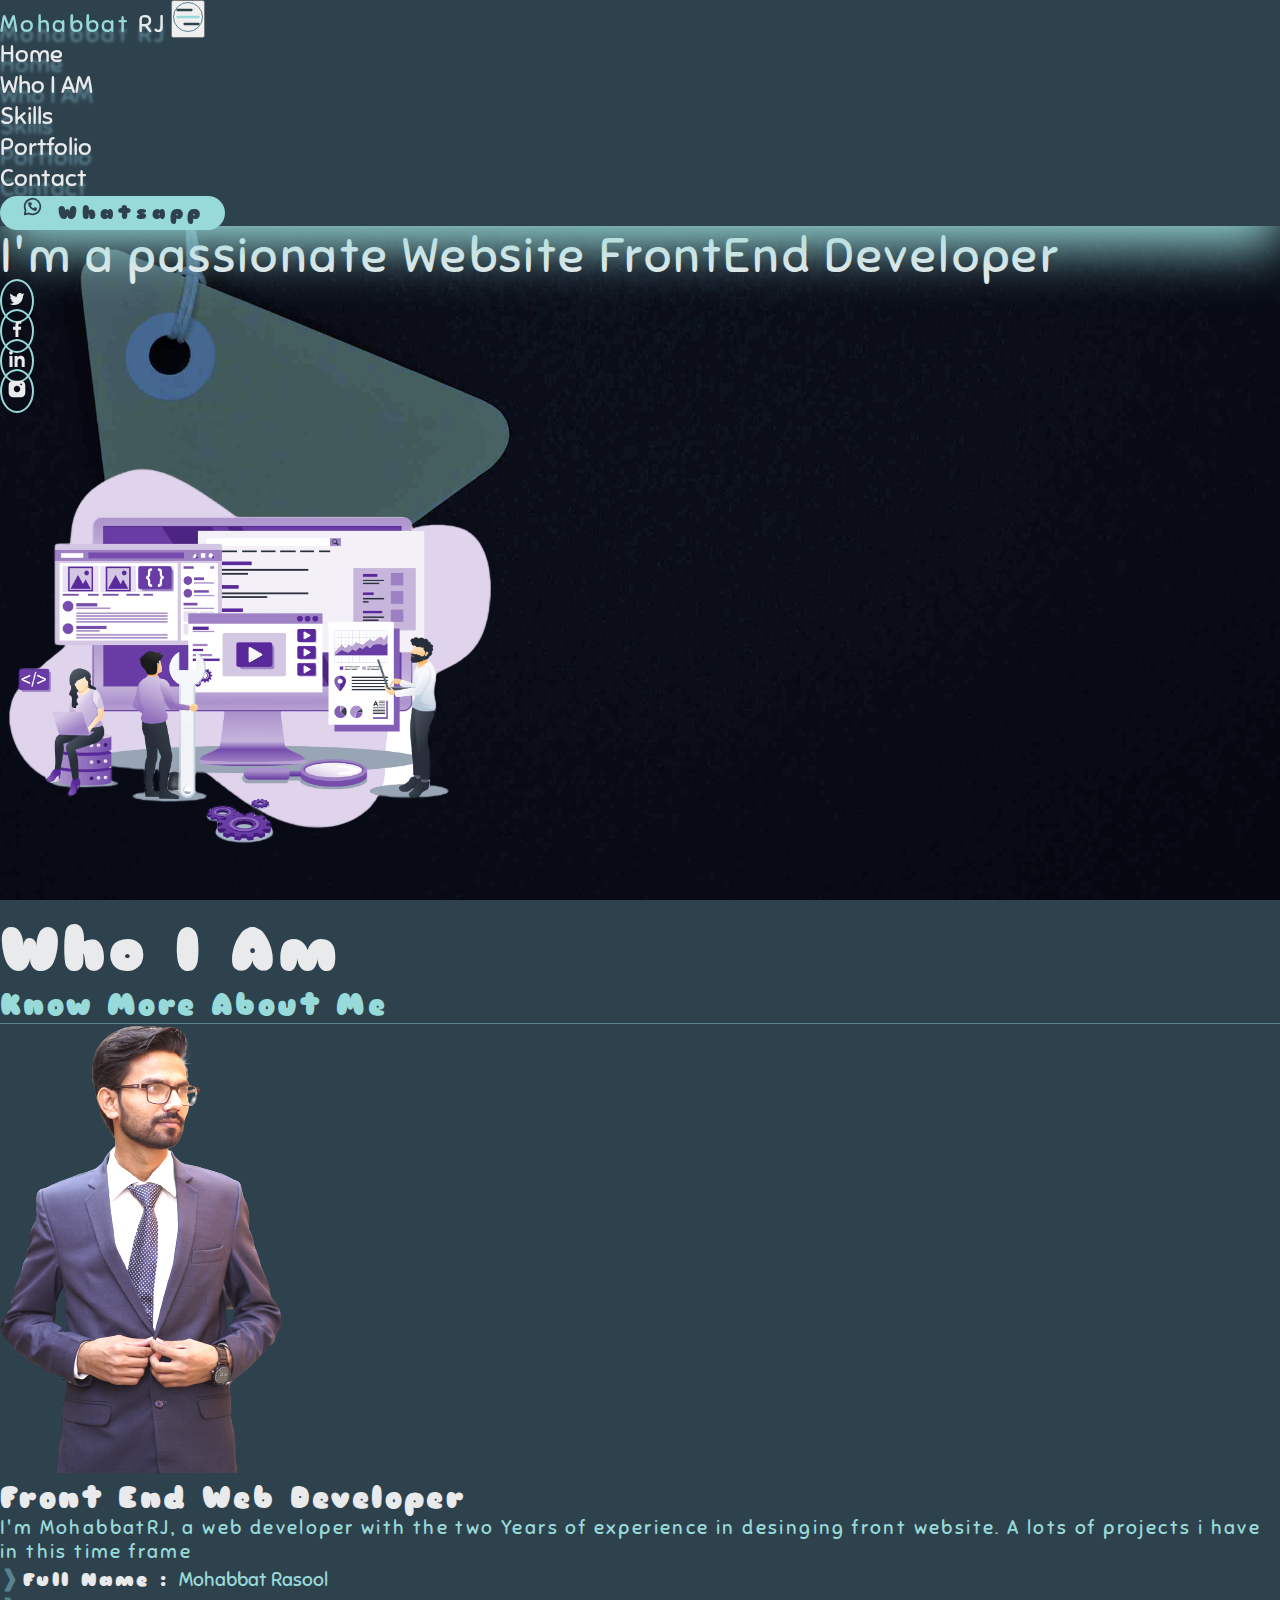
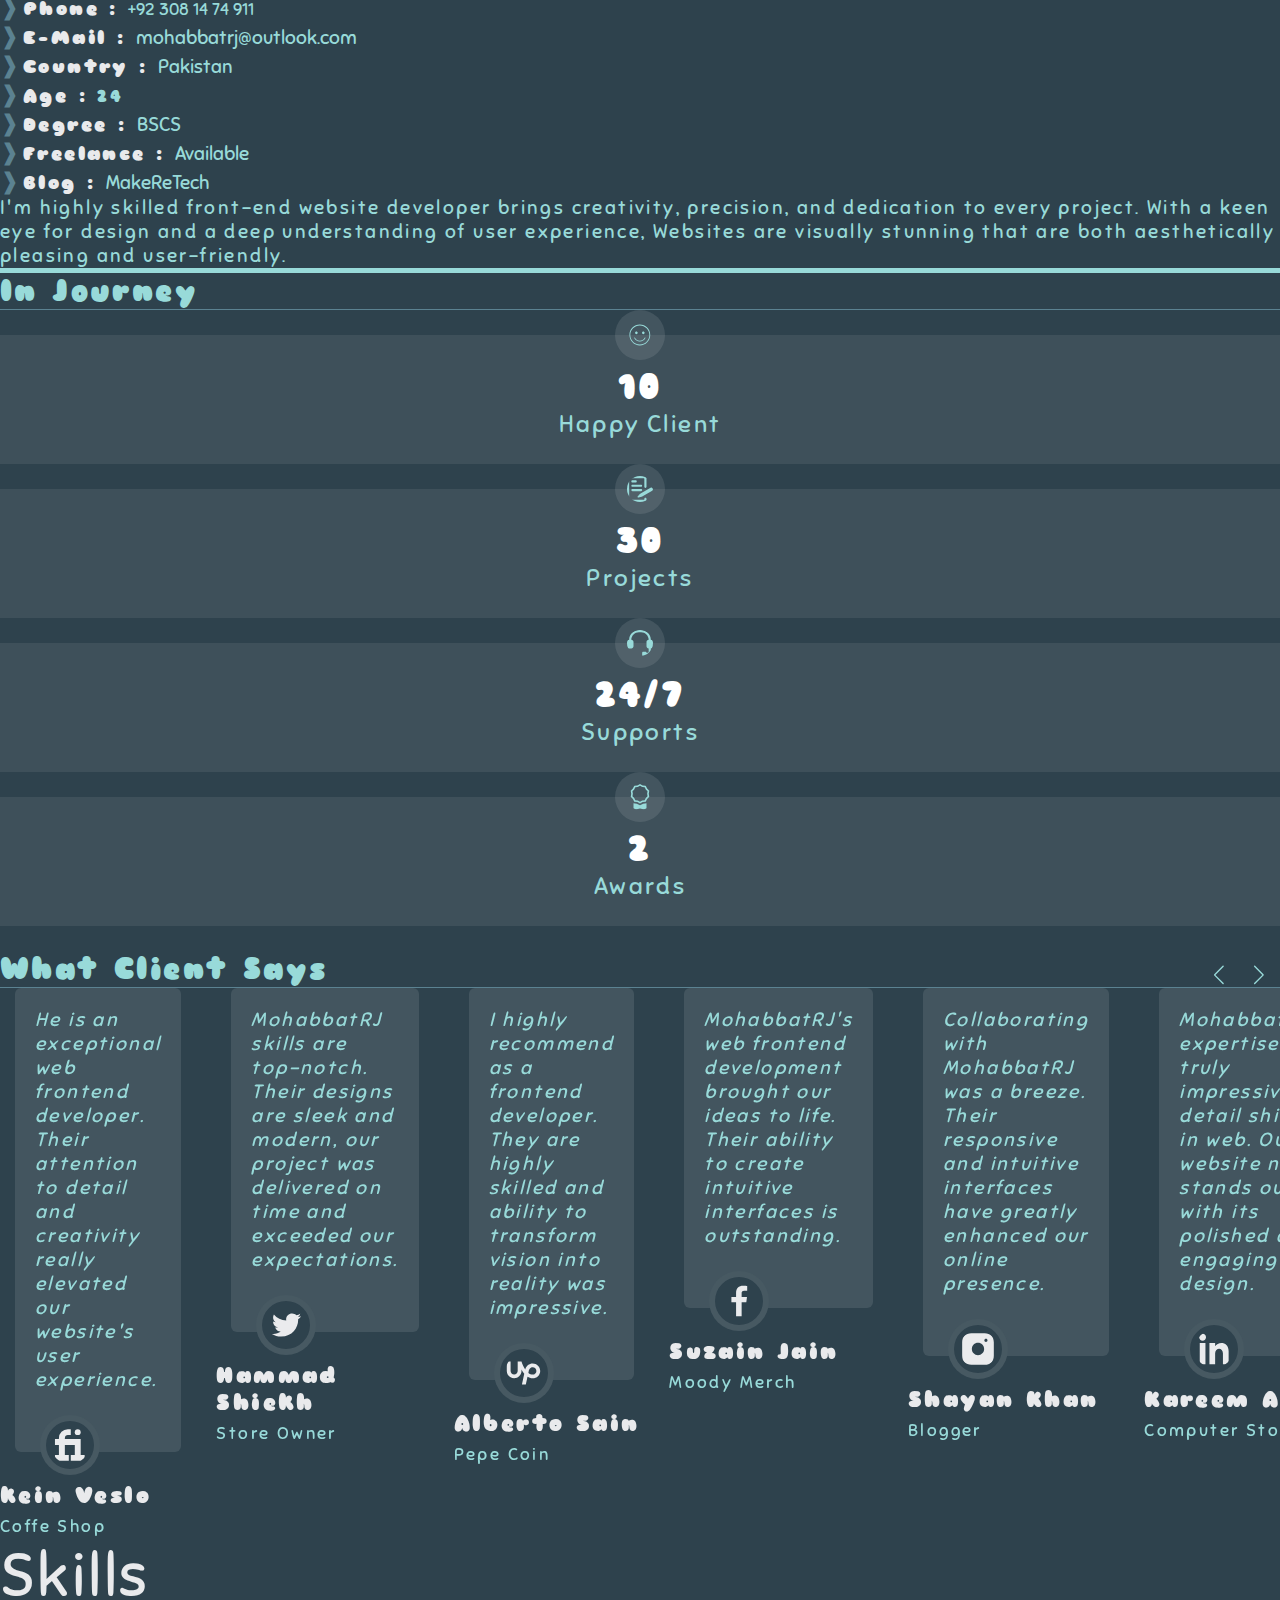
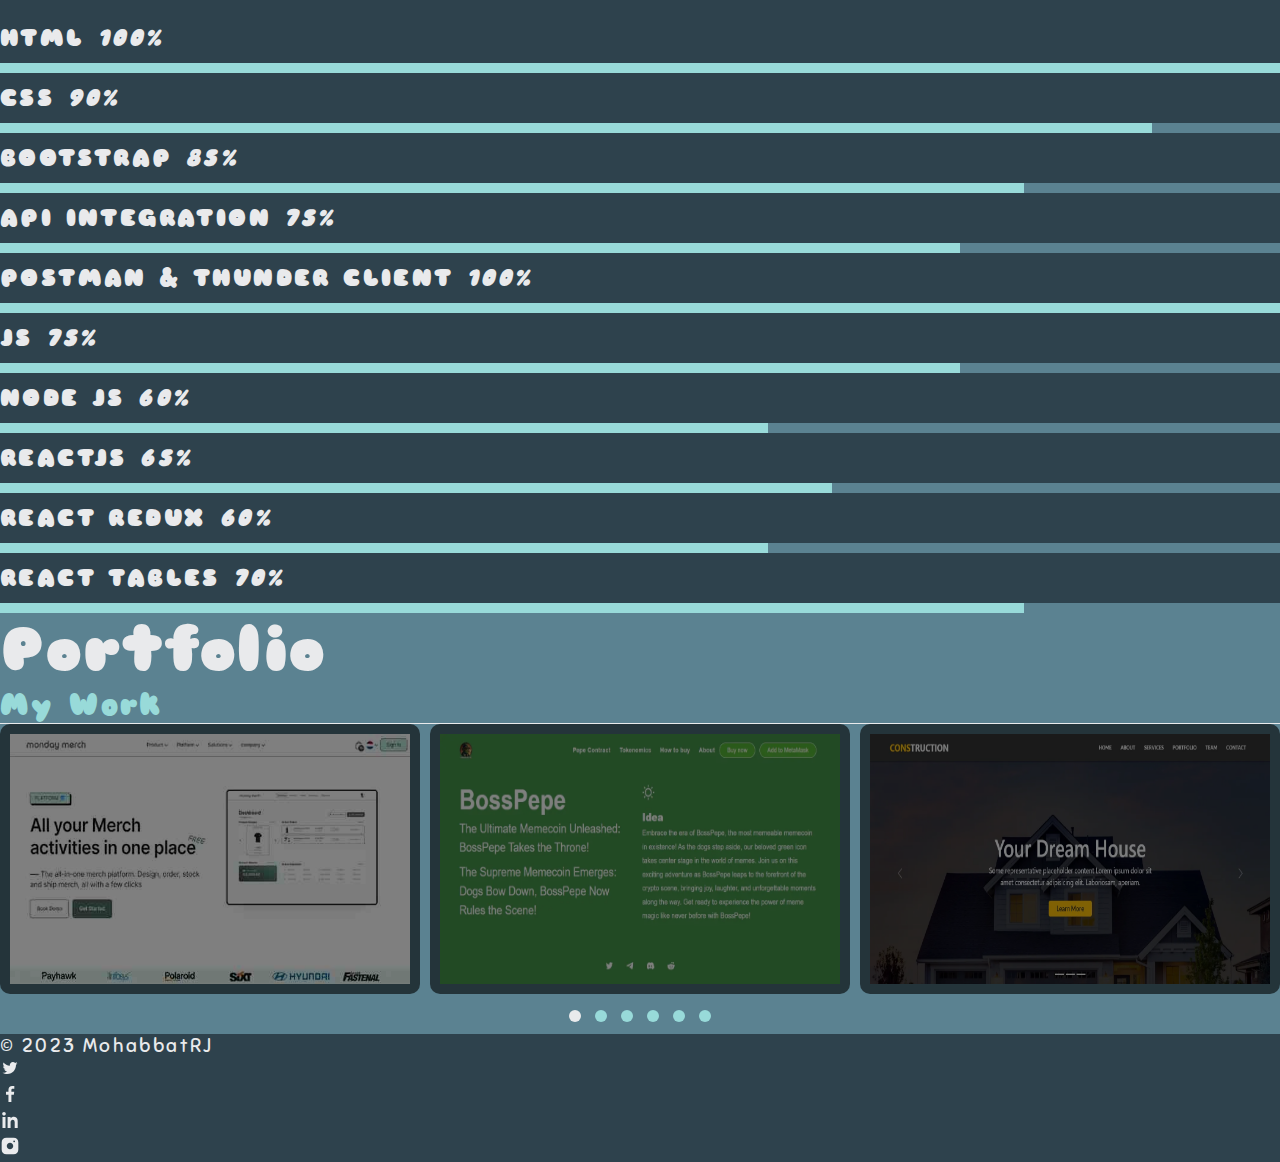
==== index.html @ a39195dc "update links" ====
<!DOCTYPE html>
<html lang="en">

<head>
    <meta charset="UTF-8">
    <meta http-equiv="X-UA-Compatible" content="IE=edge">
    <meta name="viewport" content="width=device-width, initial-scale=1.0">
    <title>MohabbatRJ | Front End Web Developer</title>
    <!-- bootstrap -->
    <link href="https://cdn.jsdelivr.net/npm/bootstrap@5.3.0-alpha3/dist/css/bootstrap.min.css" rel="stylesheet"
        integrity="sha384-KK94CHFLLe+nY2dmCWGMq91rCGa5gtU4mk92HdvYe+M/SXH301p5ILy+dN9+nJOZ" crossorigin="anonymous">
    <!-- swiper slider -->
    <link rel="stylesheet" href="https://cdn.jsdelivr.net/npm/swiper@9/swiper-bundle.min.css" />

    <!-- owl slider -->
    <link rel="stylesheet" href="./css/owl.carousel.min.css">
    <link rel="stylesheet" href="./css/owl.theme.default.min.css">

    <!-- my css  -->
    <link rel="stylesheet" href="./css/style.css">

</head>

<body>

    <!-- navbar start  -->
    <section class="container-fluid navbarBG sticky-top top-0 " id="navbar">
        <div class="row p-0 m-0">
            <div class="col-11 mx-auto max-width p-0 m-0">
                <nav class="navbar navbar-expand-sm p-0 m-0">
                    <div
                        class="container-fluid d-flex flex-md-wrap justify-content-lg-between justify-content-center gap-2 flex-row">
                        <!-- logo  -->
                        <a class="navbar-brand navbarLogo text-center d-block m-0 text-break textUpperShadow" href="https://mohabbatrj.github.io/mohabbatrj-portfolio">
                            <span class="nameInitailFirst"> Mohabbat </span>
                            <span class="nameInitailLast">RJ</span>
                        </a>
                        <!-- logo end -->

                        <!-- responsive button  -->
                        <button class="navbar-toggler shadow-none border-0" type="button" data-bs-toggle="collapse"
                            data-bs-target="#navbarNav" aria-controls="navbarNav" aria-expanded="false"
                            aria-label="Toggle navigation">
                            <img width="30px" height="30px" class="menuIcon" src="./images/svgIcon/menu.svg" alt="">
                        </button>
                        <!-- responsive button end -->

                        <!-- nav links  -->
                        <div class="collapse navbar-collapse flex-md-grow-0 flex-grow-1  " id="navbarNav">
                            <ul class="navbar-nav d-flex justify-content-md-end align-items-center m-auto gap-2">
                                <li class="nav-item ">
                                    <!-- <a class="nav-link  resNav" href="#">Home</a> -->
                                    <a class="nav-link textUpperShadow " href="/">Home</a>
                                </li>
                                <li class="nav-item">
                                    <a class="nav-link textUpperShadow " href="#about">Who I AM</a>
                                </li>
                                <li class="nav-item">
                                    <a class="nav-link textUpperShadow" href="#skills">Skills</a>
                                </li>
                                <li class="nav-item">
                                    <a class="nav-link textUpperShadow" href="#portfolio">Portfolio</a>
                                </li>
                                <li class="nav-item">
                                    <a class="nav-link textUpperShadow" href="#contact">Contact</a>
                                </li>

                                <!-- whatsapp nav button  -->
                                <li class="nav-item ">
                                    <a href="https://wa.me/03081474911" class="myBtn d-flex align-items-center flex-nowrap" target="_blank">
                                        <img width="25px" height="25px" class="svgFilter"
                                            src="./images/svgIcon/whatsapp.svg" alt="">
                                        Whatsapp
                                    </a>
                                </li>
                                <!-- whatsapp nav button end -->
                            </ul>
                        </div>
                        <!-- nav links end -->
                    </div>
                </nav>
            </div>
        </div>
    </section>
    <!-- navbar end  -->

    <!-- banner start  -->
    <section class="container-fluid bannerMain" id="banner">
        <div class="row ">
            <div class="col-11 mx-auto max-width">
                <div class="row justify-content-md-between align-items-center flex-md-row flex-column p-2 ">
                    <div class="col d-flex flex-column align-items-md-start align-items-center pt-md-0 pt-4">
                        <!-- banner para  -->
                        <div class="bannerHead">
                            <p class="paragraph text-break text-md-start text-center">I'm a passionate Website FrontEnd
                                Developer</p>
                        </div>
                        <!-- banner para end -->

                        <!-- banner social links  -->
                        <div
                            class="socialLinks d-flex justify-content-sm-around justify-content-evenly align-items-center flex-wrap  gap-md-2 gap-4">

                            <div class="socialLink d-flex align-items-center">
                                <a href="https://www.twitter.com/MohabbatRJWebD"
                                    class="d-flex justify-content-center align-items-center" target="_blank">
                                    <img width="20px" height="20px" src="./images/svgIcon/twitter.svg"
                                        alt="twitterMohabbatRJ">
                                </a>
                            </div>

                            <div class="socialLink">
                                <a href="https://www.facebook.com/MohabbatRJ.WebDev"
                                    class="d-flex justify-content-center align-items-center" target="_blank">
                                    <img width="20px" height="20px" src="./images/svgIcon/facebook.svg"
                                        alt="facebookMohabbatRJ">
                                </a>
                            </div>

                            <div class="socialLink">
                                <a href="https://www.linkedin.com/in/mohabbatrj/"
                                    class="d-flex justify-content-center align-items-center" target="_blank">
                                    <img width="20px" height="20px" src="./images/svgIcon/linkedIn.svg"
                                        alt="linkedInMohabbatRJ">
                                </a>
                            </div>

                            <div class="socialLink">
                                <a href="https://www.instagram.com/mohabbatrj.webdev/"
                                    class="d-flex justify-content-center align-items-center" target="_blank">
                                    <img width="20px" height="20px" src="./images/svgIcon/instagram.svg"
                                        alt="instagramMohabbatRJ">
                                </a>
                            </div>
                            <!-- 
                            <div class="socialLink">
                                <a href="#" class="d-flex justify-content-center align-items-center">
                                    <img width="20px" height="20px" src="./images/svgIcon/fiverr.svg"
                                        alt="fiverrMohabbatRJ">
                                </a>
                            </div>
                            -->
                            <!-- 
                            <div class="socialLink">
                                <a href="#" class="d-flex justify-content-center align-items-center">
                                    <img width="20px" height="20px" src="./images/svgIcon/upwork.svg"
                                        alt="upworkMohabbatRJ">
                                </a>
                            </div>
                            -->
                        </div>
                        <!-- banner social links end  -->
                    </div>
                    <div class="col p-0 text-md-end text-center">
                        <img class="p-0 bannerRightImage img-fluid" width="500px" src="./images/bannerWeb.webp" alt="">
                    </div>
                </div>
            </div>
        </div>
    </section>
    <!-- banner end  -->

    <!-- about start -->
    <section class="container-fluid aboutMain py-2" id="about">
        <div class="row ">
            <div class="col-11 mx-auto max-width ">
                <!-- about headings  -->
                <div class="aboutHead">
                    <h3 class="heading3">Who I Am</h3>
                    <h6 class="heading6">Know More About Me</h6>
                </div>
                <!-- about headings end -->

                <!-- about detail row  -->
                <div class="aboutContentWrap aboutContent">
                    <div class="row justify-content-center align-items-center flex-md-row flex-column  pt-3">
                        <!-- my image  -->
                        <div class="col text-center">
                            <img class="myImage img-fluid " src="./images/mohabbatrj.png" alt="">
                        </div>
                        <!-- my image end -->

                        <!-- full detail  -->
                        <div class="col-md-8 col fullDetail ">
                            <!-- full detail heading -->
                            <div class="row">
                                <h5 class="heading6 p-0">Front End Web Developer</h5>
                            </div>
                            <!-- full detail heading end -->

                            <!-- full detail para -->
                            <div class="row">
                                <p class="paragraph p-0">I'm MohabbatRJ, a web developer with the two Years of
                                    experience in
                                    desinging front website. A lots of projects i have in this time frame</p>
                            </div>
                            <!-- full detail para end -->

                            <!-- full detail list -->
                            <div class="row flex-md-row flex-column">

                                <!-- full detail list 1 -->
                                <div class="col detail">
                                    <ul class="p-0">
                                        <li>
                                            <span>Full Name : </span> Mohabbat Rasool
                                        </li>
                                        <li>
                                            <span>Phone : </span> <a href="tel:+923081474911"
                                                class="phone text-break">+92
                                                308 14 74 911</a>
                                        </li>
                                        <li class="text-break">
                                            <span>E-Mail : </span> <a
                                                href="mailto:mohabbatrj@outlook.com">mohabbatrj@outlook.com</a>
                                        </li>
                                        <li>
                                            <span>Country : </span> Pakistan
                                        </li>
                                    </ul>
                                </div>
                                <!-- full detail list 1 end -->

                                <!-- full detail list 2 -->
                                <div class="col detail">
                                    <ul class="p-0">
                                        <li>
                                            <span>Age : </span> <span class="age">24</span>
                                        </li>
                                        <li>
                                            <span>Degree : </span> BSCS
                                        </li>
                                        <li>
                                            <span>Freelance : </span> Available
                                        </li>
                                        <li>
                                            <span>Blog : </span> <a href="makeretech.com">MakeReTech</a>
                                        </li>
                                    </ul>
                                </div>
                                <!-- full detail list 2 end -->
                            </div>
                            <!-- full detail list end -->

                            <!-- full detail below para -->
                            <div class="row">
                                <p class="paragraph p-0">
                                    I'm highly skilled front-end website developer brings creativity, precision, and
                                    dedication to every project. With a keen eye for design and a deep understanding of
                                    user
                                    experience, Websites are visually stunning that are both aesthetically pleasing and
                                    user-friendly.
                                </p>
                            </div>
                            <!-- full detail below para end -->
                        </div>
                        <!-- full detail end -->
                    </div>
                </div>
                <!-- about detail row end  -->

                <!-- about journey  -->
                <div class="row  counts pt-4">
                    <div class="journeyHead">
                        <h6 class="heading6 pb-2">In Journey</h6>
                    </div>
                    <!-- about journey 1 -->
                    <div class="col-lg-3 col-md-6 countCol">
                        <div class="aboutCount">
                            <img width="50px" height="50px" src="./images/svgIcon/smile.svg" alt="">
                            <span>10</span>
                            <p>Happy Client</p>
                        </div>
                    </div>
                    <!-- about journey 1 end -->

                    <!-- about journey 2 -->
                    <div class="col-lg-3 col-md-6">
                        <div class="aboutCount">
                            <img width="50px" height="50px" src="./images/svgIcon/project.svg" alt="">
                            <span>30</span>
                            <p>Projects</p>
                        </div>
                    </div>
                    <!-- about journey 2 end -->

                    <!-- about journey 3 -->
                    <div class="col-lg-3 col-md-6">
                        <div class="aboutCount">
                            <img width="50px" height="50px" src="./images/svgIcon/support.svg" alt="">
                            <span>24/7</span>
                            <p>Supports</p>
                        </div>
                    </div>
                    <!-- about journey 3 end -->

                    <!-- about journey 4 -->
                    <div class="col-lg-3 col-md-6">
                        <div class="aboutCount">
                            <img width="50px" height="50px" src="./images/svgIcon/award.svg" alt="">
                            <span>2</span>
                            <p>Awards</p>
                        </div>
                    </div>
                    <!-- about journey 4 end -->
                </div>
                <!-- about journey end -->

                <!-- client slider  -->
                <div class="row slider">
                    <!-- client slider heading -->
                    <div class="sliderHead">
                        <h6 class="heading6 pb-2 pe-5">What Client Says </h6>
                    </div>

                    <!-- client slider slides -->
                    <div class="swiper py-4">
                        <div class="swiper-wrapper" navigation="true" pagination="true" keyboard="true"
                            mousewheel="true" css-mode="true">

                            <!-- slide 1  -->
                            <swiper-slide>
                                <div class="clientItem ">
                                    <p class="paragraph">
                                        He is an exceptional web frontend developer. Their attention to detail and
                                        creativity really elevated our website's user experience.
                                    </p>
                                    <img width="60px" height="60px" src="./images/svgIcon/fiverr.svg" class="clientImg"
                                        alt="">
                                    <h6 class="heading6 mt-2 ms-4">kein Veslo</h6>
                                    <span class="clientDes ms-4">Coffe Shop</span>
                                </div>
                            </swiper-slide>
                            <!-- slide 1 end  -->

                            <!-- slide 2  -->
                            <swiper-slide>
                                <div class="clientItem">
                                    <p class="paragraph">
                                        MohabbatRJ skills are top-notch. Their designs are sleek and modern, our project
                                        was delivered on time and exceeded our expectations.
                                    </p>
                                    <img width="60px" height="60px" src="./images/svgIcon/twitter.svg" class="clientImg"
                                        alt="">
                                    <h6 class="heading6 mt-2 ms-4">Hammad Shiekh</h6>
                                    <span class="clientDes ms-4">Store Owner</span>
                                </div>
                            </swiper-slide>
                            <!-- slide 2 end  -->

                            <!-- slide 3  -->
                            <swiper-slide>
                                <div class="clientItem">
                                    <p class="paragraph">
                                        I highly recommend as a frontend developer. They are highly skilled and ability
                                        to transform vision into reality was impressive.
                                    </p>
                                    <img width="60px" height="60px" src="./images/svgIcon/upwork.svg" class="clientImg"
                                        alt="">
                                    <h6 class="heading6 mt-2 ms-4">Alberto Sain</h6>
                                    <span class="clientDes ms-4">Pepe Coin</span>
                                </div>
                            </swiper-slide>
                            <!-- slide 3 end  -->

                            <!-- slide 4  -->
                            <swiper-slide>
                                <div class="clientItem">
                                    <p class="paragraph">
                                        MohabbatRJ's web frontend development brought our ideas to life. Their ability
                                        to create intuitive interfaces is outstanding.
                                    </p>
                                    <img width="60px" height="60px" src="./images/svgIcon/facebook.svg"
                                        class="clientImg" alt="">
                                    <h6 class="heading6 mt-2 ms-4">Suzain Jain</h6>
                                    <span class="clientDes ms-4">Moody Merch</span>
                                </div>
                            </swiper-slide>
                            <!-- slide 4 end  -->

                            <!-- slide 5  -->
                            <swiper-slide>
                                <div class="clientItem">
                                    <p class="paragraph">
                                        Collaborating with MohabbatRJ was a breeze. Their responsive and intuitive
                                        interfaces have greatly enhanced our online presence.
                                    </p>
                                    <img width="60px" height="60px" src="./images/svgIcon/instagram.svg"
                                        class="clientImg" alt="">
                                    <h6 class="heading6 mt-2 ms-4">Shayan Khan</h6>
                                    <span class="clientDes ms-4">Blogger</span>
                                </div>
                            </swiper-slide>
                            <!-- slide 5 end  -->

                            <!-- slide 6  -->
                            <swiper-slide>
                                <div class="clientItem">
                                    <p class="paragraph">
                                        MohabbatRJ's expertise is truly impressive to detail shines in web. Our website
                                        now stands out with its polished and engaging design.
                                    </p>
                                    <img width="60px" height="60px" src="./images/svgIcon/linkedIn.svg"
                                        class="clientImg" alt="">
                                    <h6 class="heading6 mt-2 ms-4">Kareem Ali</h6>
                                    <span class="clientDes ms-4">Computer Store</span>
                                </div>
                            </swiper-slide>
                            <!-- slide 6 end  -->


                        </div>
                    </div>
                    <!-- slider button  -->
                    <div class="swiper-button-prev"></div>
                    <div class="swiper-button-next"></div>
                    <!-- slider button end  -->
                </div>
                <!-- client slider end -->
            </div>
        </div>
    </section>
    <!-- about end -->

    <!-- skills start -->
    <section class="container-fluid skillsMain py-2 pb-4" id="skills">
        <div class="row ">
            <div class="col-11 mx-auto max-width">
                <!-- skills heading  -->
                <div class="row">
                    <span class="heading3">Skills</span>
                </div>

                <!-- All skills   -->
                <div class="row  flex-sm-row flex-column">

                    <!-- skills left  -->
                    <div class="col d-flex flex-column">
                        <!-- skill left 1  -->
                        <div class="progress">
                            <span class="skill d-flex justify-content-between">
                                html
                                <i class="val">100%</i>
                            </span>
                            <div class="progressBarWrap">
                                <div class="progress-bar" role="progressbar" aria-valuenow="100" aria-valuemin="0"
                                    aria-valuemax="100" style="width: 100%;">
                                    </div>
                            </div>
                        </div>
                        <!-- skill left 1 end -->

                        <!-- skill left 2  -->
                        <div class="progress">
                            <span class="skill d-flex justify-content-between">
                                css
                                <i class="val">90%</i>
                            </span>
                            <div class="progressBarWrap">
                                <div class="progress-bar" role="progressbar" aria-valuenow="100" aria-valuemin="0"
                                    aria-valuemax="100" style="width: 90%;"></div>
                            </div>
                        </div>
                        <!-- skill left 2 end -->

                        <!-- skill left 3  -->
                        <div class="progress">
                            <span class="skill d-flex justify-content-between">
                                BootStrap
                                <i class="val">85%</i>
                            </span>
                            <div class="progressBarWrap">
                                <div class="progress-bar" role="progressbar" aria-valuenow="100" aria-valuemin="0"
                                    aria-valuemax="100" style="width: 80%;"></div>
                            </div>
                        </div>
                        <!-- skill left 3 end -->

                        <!-- skill left 4  -->
                        <div class="progress">
                            <span class="skill d-flex justify-content-between">
                                Api Integration
                                <i class="val">75%</i>
                            </span>
                            <div class="progressBarWrap">
                                <div class="progress-bar" role="progressbar" aria-valuenow="100" aria-valuemin="0"
                                    aria-valuemax="100" style="width: 75%;"></div>
                            </div>
                        </div>
                        <!-- skill left 4 end -->

                        <!-- skill left 5  -->
                        <div class="progress">
                            <span class="skill d-flex justify-content-between">
                                Postman & Thunder Client
                                <i class="val">100%</i>
                            </span>
                            <div class="progressBarWrap">
                                <div class="progress-bar" role="progressbar" aria-valuenow="100" aria-valuemin="0"
                                    aria-valuemax="100" style="width: 100%;"></div>
                            </div>
                        </div>
                        <!-- skill left 5 end  -->
                    </div>
                    <!-- skills left end -->

                    <!-- skills right  -->
                    <div class="col">
                        <!-- skill right 1 -->
                        <div class="progress">
                            <span class="skill d-flex justify-content-between">
                                JS
                                <i class="val">75%</i>
                            </span>
                            <div class="progressBarWrap">
                                <div class="progress-bar" role="progressbar" aria-valuenow="100" aria-valuemin="0"
                                    aria-valuemax="100" style="width: 75%;"></div>
                            </div>
                        </div>
                        <!-- skill right 1 end -->

                        <!-- skill right 2 -->
                        <div class="progress">
                            <span class="skill d-flex justify-content-between">
                                Node JS
                                <i class="val">60%</i>
                            </span>
                            <div class="progressBarWrap">
                                <div class="progress-bar" role="progressbar" aria-valuenow="100" aria-valuemin="0"
                                    aria-valuemax="100" style="width: 60%;"></div>
                            </div>
                        </div>
                        <!-- skill right 2 end -->

                        <!-- skill right 3 -->
                        <div class="progress">
                            <span class="skill d-flex justify-content-between">
                                ReactJS
                                <i class="val">65%</i>
                            </span>
                            <div class="progressBarWrap">
                                <div class="progress-bar" role="progressbar" aria-valuenow="100" aria-valuemin="0"
                                    aria-valuemax="100" style="width: 65%;"></div>
                            </div>
                        </div>
                        <!-- skill right 3 end -->

                        <!-- skill right 4 -->
                        <div class="progress">
                            <span class="skill d-flex justify-content-between">
                                React Redux
                                <i class="val">60%</i>
                            </span>
                            <div class="progressBarWrap">
                                <div class="progress-bar" role="progressbar" aria-valuenow="100" aria-valuemin="0"
                                    aria-valuemax="100" style="width: 60%;"></div>
                            </div>
                        </div>
                        <!-- skill right 4 end -->

                        <!-- skill right 5 -->
                        <div class="progress">
                            <span class="skill d-flex justify-content-between">
                                React Tables
                                <i class="val">70%</i>
                            </span>
                            <div class="progressBarWrap">
                                <div class="progress-bar" role="progressbar" aria-valuenow="100" aria-valuemin="0"
                                    aria-valuemax="100" style="width: 80%;"></div>
                            </div>
                        </div>
                        <!-- skill right 5 end -->
                    </div>
                    <!-- skills right end  -->
                </div>
                <!-- All skills end  -->
            </div>
        </div>
    </section>
    <!-- skills end  -->

    <!-- portfolio start  -->
    <section class="container-fluid portfolioMain py-2" id="portfolio">
        <div class="row ">
            <div class="col-11 mx-auto max-width">
                <!-- portfolio headings  -->
                <div class="portfolioHead">
                    <h3 class="heading3 text-break">Portfolio</h3>
                    <h6 class="heading6 pb-2">My Work</h6>
                </div>

                <div class="row portfolioCon mt-3">
                    <!-- <div class="col-lg-4 col-md-6 portfolioItem"> -->
                    <div class="owl-carousel owl-theme">
                        <div class="item">
                            <div class="portfolioWrap">
                                <img width="250px" height="250px" src="./images/portfolioSlider/portfolioSlide7.webp"
                                    class="img-fluid" alt="">
                                <div class="portfolioInfo">
                                    <h6 class="heading6">Monday Merch</h6>
                                    <span>Bootstrap</span>
                                    <div class="portfolioLinks">
                                        <a href="./portfolioFull.html?image=images/fullWeb/Full8.webp" target="_blank"
                                            data-gallery="portfolioDetailsGallery" data-glightbox="type: external"
                                            class="portfolio-details-lightbox " title="Portfolio Details">
                                            <img width="30px" height="30px" src="./images/svgIcon/link.svg" alt="">
                                        </a>
                                    </div>
                                </div>
                            </div>
                        </div>

                        <div class="item">
                            <div class="portfolioWrap">
                                <img width="25px" height="25px" src="./images/portfolioSlider/portfolioSlide5.webp"
                                    class="img-fluid" alt="">
                                <div class="portfolioInfo">
                                    <h6 class="heading6">Boss Pepe Coin</h6>
                                    <span>Bootstrap</span>
                                    <div class="portfolioLinks">
                                        <a href="portfolioFull.html?image=images/fullWeb/Full1.webp" target="_blank"
                                            data-gallery="portfolioDetailsGallery" data-glightbox="type: external"
                                            class="portfolioDetailsLightbox " title="Portfolio Details">
                                            <img class="" width="30px" height="30px" src="./images/svgIcon/link.svg"
                                                alt="">
                                        </a>
                                    </div>
                                </div>
                            </div>
                        </div>

                        <div class="item">
                            <div class="portfolioWrap">
                                <img width="25px" height="25px" src="./images/portfolioSlider/portfolioSlide18.webp"
                                    class="img-fluid" alt="">
                                <div class="portfolioInfo">
                                    <h6 class="heading6">Construction</h6>
                                    <span>Bootstrap</span>
                                    <div class="portfolioLinks">
                                        <a href="https://mohabbatrj.github.io/construction/" target="_blank"
                                            data-gallery="portfolioDetailsGallery" data-glightbox="type: external"
                                            class="portfolioDetailsLightbox " title="Portfolio Details">
                                            <img class="" width="30px" height="30px" src="./images/svgIcon/link.svg"
                                                alt="">
                                        </a>
                                    </div>
                                </div>
                            </div>
                        </div>

                        <div class="item">
                            <div class="portfolioWrap">
                                <img width="25px" height="25px" src="./images/portfolioSlider/portfolioSlide15.webp"
                                    class="img-fluid" alt="">
                                <div class="portfolioInfo">
                                    <h6 class="heading6">React Table </h6>
                                    <span>Redux & Fake Api</span>
                                    <div class="portfolioLinks">
                                        <a href="https://react-table-with-redux-and-api.netlify.app/" target="_blank"
                                            data-gallery="portfolioDetailsGallery" data-glightbox="type: external"
                                            class="portfolioDetailsLightbox " title="Portfolio Details">
                                            <img class="" width="30px" height="30px" src="./images/svgIcon/link.svg"
                                                alt="">
                                        </a>
                                    </div>
                                </div>
                            </div>
                        </div>

                        <div class="item">
                            <div class="portfolioWrap">
                                <img width="25px" height="25px" src="./images/portfolioSlider/portfolioSlide17.webp"
                                    class="img-fluid" alt="">
                                <div class="portfolioInfo">
                                    <h6 class="heading6">React Simple Website</h6>
                                    <span>Multipage Dynamic data</span>
                                    <div class="portfolioLinks">
                                        <a href="https://mohabbatrj.github.io/" target="_blank"
                                            data-gallery="portfolioDetailsGallery" data-glightbox="type: external"
                                            class="portfolioDetailsLightbox " title="Portfolio Details">
                                            <img class="" width="30px" height="30px" src="./images/svgIcon/link.svg"
                                                alt="">
                                        </a>
                                    </div>
                                </div>
                            </div>
                        </div>

                        <div class="item">
                            <div class="portfolioWrap">
                                <img width="25px" height="25px" src="./images/portfolioSlider/portfolioSlide3.webp"
                                    class="img-fluid" alt="">
                                <div class="portfolioInfo">
                                    <h6 class="heading6">Hotel Infinity</h6>
                                    <span>Pure CSS</span>
                                    <div class="portfolioLinks">
                                        <a href="portfolioFull.html?image=images/fullWeb/Full2.webp" target="_blank"
                                            data-gallery="portfolioDetailsGallery" data-glightbox="type: external"
                                            class="portfolioDetailsLightbox " title="Portfolio Details">
                                            <img class="" width="30px" height="30px" src="./images/svgIcon/link.svg"
                                                alt="">
                                        </a>
                                    </div>
                                </div>
                            </div>
                        </div>

                        <div class="item">
                            <div class="portfolioWrap">
                                <img width="25px" height="25px" src="./images/portfolioSlider/portfolioSlide6.webp"
                                    class="img-fluid" alt="">
                                <div class="portfolioInfo">
                                    <h6 class="heading6">Company</h6>
                                    <span>Pure CSS</span>
                                    <div class="portfolioLinks">
                                        <a href="portfolioFull.html?image=images/fullWeb/Full4.webp" target="_blank"
                                            data-gallery="portfolioDetailsGallery" data-glightbox="type: external"
                                            class="portfolioDetailsLightbox " title="Portfolio Details">
                                            <img class="" width="30px" height="30px" src="./images/svgIcon/link.svg"
                                                alt="">
                                        </a>
                                    </div>
                                </div>
                            </div>
                        </div>

                        <div class="item">
                            <div class="portfolioWrap">
                                <img width="25px" height="25px" src="./images/portfolioSlider/portfolioSlide14.webp"
                                    class="img-fluid" alt="">
                                <div class="portfolioInfo">
                                    <h6 class="heading6">To Do List</h6>
                                    <span>React Redux</span>
                                    <div class="portfolioLinks">
                                        <a href="https://react-redux-todolist-webapp.netlify.app/" target="_blank"
                                            data-gallery="portfolioDetailsGallery" data-glightbox="type: external"
                                            class="portfolioDetailsLightbox " title="Portfolio Details">
                                            <img class="" width="30px" height="30px" src="./images/svgIcon/link.svg"
                                                alt="">
                                        </a>
                                    </div>
                                </div>
                            </div>
                        </div>

                        <div class="item">
                            <div class="portfolioWrap">
                                <img width="25px" height="25px" src="./images/portfolioSlider/portfolioSlide.webp"
                                    class="img-fluid" alt="">
                                <div class="portfolioInfo">
                                    <h6 class="heading6">Kermit Pepe Coin</h6>
                                    <span>Bootstrap</span>
                                    <div class="portfolioLinks">
                                        <a href="portfolioFull.html?image=images/fullWeb/Full5.webp" target="_blank"
                                            data-gallery="portfolioDetailsGallery" data-glightbox="type: external"
                                            class="portfolioDetailsLightbox " title="Portfolio Details">
                                            <img class="" width="30px" height="30px" src="./images/svgIcon/link.svg"
                                                alt="">
                                        </a>
                                    </div>
                                </div>
                            </div>
                        </div>

                        <div class="item">
                            <div class="portfolioWrap">
                                <img width="25px" height="25px" src="./images/portfolioSlider/portfolioSlide13.webp"
                                    class="img-fluid" alt="">
                                <div class="portfolioInfo">
                                    <h6 class="heading6">Registration Form Validation</h6>
                                    <span>React Formik & Yup</span>
                                    <div class="portfolioLinks">
                                        <a href="https://react-formik-and-yup-simple-form.netlify.app/" target="_blank"
                                            data-gallery="portfolioDetailsGallery" data-glightbox="type: external"
                                            class="portfolioDetailsLightbox " title="Portfolio Details">
                                            <img class="" width="30px" height="30px" src="./images/svgIcon/link.svg"
                                                alt="">
                                        </a>
                                    </div>
                                </div>
                            </div>
                        </div>

                        <div class="item">
                            <div class="portfolioWrap">
                                <img width="25px" height="25px" src="./images/portfolioSlider/portfolioSlide11.webp"
                                    class="img-fluid" alt="">
                                <div class="portfolioInfo">
                                    <h6 class="heading6">Contact Web App</h6>
                                    <span>Save data with Redux</span>
                                    <div class="portfolioLinks">
                                        <a href="https://contact-web-app-with-redux.netlify.app/" target="_blank"
                                            data-gallery="portfolioDetailsGallery" data-glightbox="type: external"
                                            class="portfolioDetailsLightbox " title="Portfolio Details">
                                            <img class="" width="30px" height="30px" src="./images/svgIcon/link.svg"
                                                alt="">
                                        </a>
                                    </div>
                                </div>
                            </div>
                        </div>

                        <div class="item">
                            <div class="portfolioWrap">
                                <img width="25px" height="25px" src="./images/portfolioSlider/portfolioSlide2.webp"
                                    class="img-fluid" alt="">
                                <div class="portfolioInfo">
                                    <h6 class="heading6">Lord Pepe Coin</h6>
                                    <span>Bootstrap</span>
                                    <div class="portfolioLinks">
                                        <a href="portfolioFull.html?image=images/fullWeb/Full3.webp" target="_blank"
                                            data-gallery="portfolioDetailsGallery" data-glightbox="type: external"
                                            class="portfolioDetailsLightbox " title="Portfolio Details">
                                            <img class="" width="30px" height="30px" src="./images/svgIcon/link.svg"
                                                alt="">
                                        </a>
                                    </div>
                                </div>
                            </div>
                        </div>

                        <div class="item">
                            <div class="portfolioWrap">
                                <img width="25px" height="25px" src="./images/portfolioSlider/portfolioSlide12.webp"
                                    class="img-fluid" alt="">
                                <div class="portfolioInfo">
                                    <h6 class="heading6">Login & Sign Up Form</h6>
                                    <span>Formik & Yup</span>
                                    <div class="portfolioLinks">
                                        <a href="https://react-formik-yup-login-signup-form.netlify.app/"
                                            target="_blank" data-gallery="portfolioDetailsGallery"
                                            data-glightbox="type: external" class="portfolioDetailsLightbox "
                                            title="Portfolio Details">
                                            <img class="" width="30px" height="30px" src="./images/svgIcon/link.svg"
                                                alt="">
                                        </a>
                                    </div>
                                </div>
                            </div>
                        </div>

                        <div class="item">
                            <div class="portfolioWrap">
                                <img width="25px" height="25px" src="./images/portfolioSlider/portfolioSlide16.webp"
                                    class="img-fluid" alt="">
                                <div class="portfolioInfo">
                                    <h6 class="heading6">Shopping Website</h6>
                                    <span>Notification, Add to Cart with React Redux</span>
                                    <div class="portfolioLinks">
                                        <a href="https://reduxshoppingcartapi.netlify.app/" target="_blank"
                                            data-gallery="portfolioDetailsGallery" data-glightbox="type: external"
                                            class="portfolioDetailsLightbox " title="Portfolio Details">
                                            <img class="" width="30px" height="30px" src="./images/svgIcon/link.svg"
                                                alt="">
                                        </a>
                                    </div>
                                </div>
                            </div>
                        </div>

                        <div class="item">
                            <div class="portfolioWrap">
                                <img width="25px" height="25px" src="./images/portfolioSlider/portfolioSlide10.webp"
                                    class="img-fluid" alt="">
                                <div class="portfolioInfo">
                                    <h6 class="heading6">Bitcoin Network</h6>
                                    <span>Bootstrap</span>
                                    <div class="portfolioLinks">
                                        <a href="https://bitcoin-network.netlify.app" target="_blank"
                                            data-gallery="portfolioDetailsGallery" data-glightbox="type: external"
                                            class="portfolioDetailsLightbox " title="Portfolio Details">
                                            <img class="" width="30px" height="30px" src="./images/svgIcon/link.svg"
                                                alt="">
                                        </a>
                                    </div>
                                </div>
                            </div>
                        </div>

                        <div class="item">
                            <div class="portfolioWrap">
                                <img width="25px" height="25px" src="./images/portfolioSlider/portfolioSlide8.webp"
                                    class="img-fluid" alt="">
                                <div class="portfolioInfo">
                                    <h6 class="heading6">Airways</h6>
                                    <span>Bootstrap</span>
                                    <div class="portfolioLinks">
                                        <a href="https://mohabbatrj.github.io/Airways/" target="_blank"
                                            data-gallery="portfolioDetailsGallery" data-glightbox="type: external"
                                            class="portfolioDetailsLightbox " title="Portfolio Details">
                                            <img class="" width="30px" height="30px" src="./images/svgIcon/link.svg"
                                                alt="">
                                        </a>
                                    </div>
                                </div>
                            </div>
                        </div>

                        <div class="item">
                            <div class="portfolioWrap">
                                <img width="25px" height="25px" src="./images/portfolioSlider/portfolioSlide9.webp"
                                    class="img-fluid" alt="">
                                <div class="portfolioInfo">
                                    <h6 class="heading6">Renters Modern Apartments</h6>
                                    <span>Bootstrap</span>
                                    <div class="portfolioLinks">
                                        <a href="https://mohabbatrj.github.io/Renters-Modern-Apartments/"
                                            target="_blank" data-gallery="portfolioDetailsGallery"
                                            data-glightbox="type: external" class="portfolioDetailsLightbox "
                                            title="Portfolio Details">
                                            <img class="" width="30px" height="30px" src="./images/svgIcon/link.svg"
                                                alt="">
                                        </a>
                                    </div>
                                </div>
                            </div>
                        </div>

                        <div class="item">
                            <div class="portfolioWrap">
                                <img width="25px" height="25px" src="./images/portfolioSlider/portfolioSlide4.webp"
                                    class="img-fluid" alt="">
                                <div class="portfolioInfo">
                                    <h6 class="heading6">Practice</h6>
                                    <span>Pure CSS</span>
                                    <div class="portfolioLinks">
                                        <a href="portfolioFull.html?image=images/fullWeb/Full7.webp" target="_blank"
                                            data-gallery="portfolioDetailsGallery" data-glightbox="type: external"
                                            class="portfolioDetailsLightbox " title="Portfolio Details">
                                            <img class="" width="30px" height="30px" src="./images/svgIcon/link.svg"
                                                alt="">
                                        </a>
                                    </div>
                                </div>
                            </div>
                        </div>
                    </div>

                    <!-- </div> -->
                </div>
                <!-- portfolio headings end -->
            </div>
        </div>
    </section>
    <!-- portfolio end  -->

    <!-- contact start  -->
    <!-- 
    <section class="container-fluid contactMain py-2" id="contact">
        <div class="row ">
            <div class="col-11 mx-auto max-width">
                <div class="contactHead">
                    <h3 class="heading3">Contact Us</h3>
                    <h6 class="heading6 pb-2">Lets Talk About Everything</h6>
                </div>

                <div class="row ">
                    <form id="contact-form" role="form" action="mailto:mohabbatrj911@gmail.com">
                        <div class="controls">
                            <div class="row ">
                                <div class="col-md-6">
                                    <div class="form-group ">
                                        <label for="form_name" class="my-2">Firstname *</label>
                                        <input id="form_name" type="text" name="name"
                                            class="form-control shadow-none border-0"
                                            placeholder="Please enter your firstname *" required="required"
                                            data-error="Firstname is required.">

                                    </div>
                                </div>
                                <div class="col-md-6">
                                    <div class="form-group">
                                        <label for="form_lastname" class="my-2">Lastname *</label>
                                        <input id="form_lastname" type="text" name="surname"
                                            class="form-control shadow-none border-0"
                                            placeholder="Please enter your lastname *" required="required"
                                            data-error="Lastname is required.">
                                    </div>
                                </div>
                            </div>
                            <div class="row">
                                <div class="col-md-6">
                                    <div class="form-group">
                                        <label for="form_email" class="my-2">Email *</label>
                                        <input id="form_email" type="email" name="email"
                                            class="form-control shadow-none border-0"
                                            placeholder="Please enter your email *" required="required"
                                            data-error="Valid email is required.">

                                    </div>
                                </div>
                                <div class="col-md-6">
                                    <div class="form-group">
                                        <label for="form_country" class="my-2">Country *</label>
                                        <input id="form_country" type="text" name="country"
                                            class="form-control shadow-none border-0"
                                            placeholder="Please enter your country *" required="required"
                                            data-error="Country is required.">

                                    </div>
                                </div>

                            </div>
                            <div class="row">
                                <div class="col-md-12">
                                    <div class="form-group">
                                        <label for="form_message" class="my-2">Message *</label>
                                        <textarea id="form_message" name="message"
                                            class="form-control shadow-none border-0"
                                            placeholder="Write your message here." rows="4" required="required"
                                            data-error="Please, leave us a message."></textarea>
                                    </div>

                                </div>


                                <div class="col-md-12 my-2">

                                    

                                    <button type="submit" value="Send Message"
                                        class="myBtn d-flex align-items-center flex-nowrap">Send
                                        <img width="25px" height="25px" class="svgFilter"
                                            src="./images/svgIcon/contactSend.svg" alt="">
                                    </button>

                                </div>

                            </div>


                        </div>
                    </form>
                </div>
            </div>
        </div>
    </section>
    -->
    <!-- contact end  -->

    <!-- footer credit start  -->
    <section class="container-fluid footerMain py-2" id="footer">
        <div class="row ">
            <div class="col-11 mx-auto max-width">
                <footer class="d-flex flex-wrap justify-content-md-between justify-content-center align-items-center">
                    <div class="col-md-4 d-flex align-items-center">
                        <span class="mb-3 mb-md-0">&copy; 2023 MohabbatRJ</span>
                    </div>

                    <div
                        class="socialLinks d-flex justify-content-sm-around justify-content-evenly align-items-center flex-wrap  gap-md-2 gap-4">

                        <div class="socialLink d-flex align-items-center">
                            <a href="https://www.twitter.com/MohabbatRJWebD"
                                class="d-flex justify-content-center align-items-center" target="_blank">
                                <img width="20px" height="20px" src="./images/svgIcon/twitter.svg"
                                    alt="twitterMohabbatRJ">
                            </a>
                        </div>

                        <div class="socialLink">
                            <a href="https://www.facebook.com/MohabbatRJ.WebDev"
                                class="d-flex justify-content-center align-items-center" target="_blank">
                                <img width="20px" height="20px" src="./images/svgIcon/facebook.svg"
                                    alt="facebookMohabbatRJ">
                            </a>
                        </div>

                        <div class="socialLink">
                            <a href="https://www.linkedin.com/in/MohabbatRJ"
                                class="d-flex justify-content-center align-items-center" target="_blank">
                                <img width="20px" height="20px" src="./images/svgIcon/linkedIn.svg"
                                    alt="linkedInMohabbatRJ">
                            </a>
                        </div>

                        <div class="socialLink">
                            <a href="https://www.instagram.com/MohabbatRJ.WebDev"
                                class="d-flex justify-content-center align-items-center" target="_blank">
                                <img width="20px" height="20px" src="./images/svgIcon/instagram.svg"
                                    alt="instagramMohabbatRJ">
                            </a>
                        </div>

                    <!-- 
                        <div class="socialLink">
                            <a href="#" class="d-flex justify-content-center align-items-center">
                                <img width="20px" height="20px" src="./images/svgIcon/fiverr.svg"
                                    alt="fiverrMohabbatRJ">
                            </a>
                        </div> 
                    -->

                    <!-- 
                        <div class="socialLink">
                            <a href="#" class="d-flex justify-content-center align-items-center">
                                <img width="20px" height="20px" src="./images/svgIcon/upwork.svg"
                                    alt="upworkMohabbatRJ">
                            </a>
                        </div> 
                    -->
                    </div>
                </footer>
            </div>
        </div>
    </section>
    <!-- footer credit end  -->






    <!-- js files -->
    <!-- popper -->
    <script src="https://cdn.jsdelivr.net/npm/@popperjs/core@2.11.7/dist/umd/popper.min.js"
        integrity="sha384-zYPOMqeu1DAVkHiLqWBUTcbYfZ8osu1Nd6Z89ify25QV9guujx43ITvfi12/QExE"
        crossorigin="anonymous"></script>
    <!-- bootstrap js file -->
    <script src="https://cdn.jsdelivr.net/npm/bootstrap@5.3.0-alpha3/dist/js/bootstrap.min.js"
        integrity="sha384-Y4oOpwW3duJdCWv5ly8SCFYWqFDsfob/3GkgExXKV4idmbt98QcxXYs9UoXAB7BZ"
        crossorigin="anonymous"></script>

    <script>
        $(function () {
            $('nav a[href^="/' + location.pathname.split("/")[1] + '"]').addClass('active');
        });
    </script>
    <!-- slider  -->
    <script src="https://cdn.jsdelivr.net/npm/swiper@9/swiper-bundle.min.js"></script>

    <script>
        const swiper = new Swiper('.swiper', {
            // Optional parameters
            slidesPerView: 3,
            direction: 'horizontal',
            loop: true,

            // Navigation arrows
            navigation: {
                nextEl: '.swiper-button-next',
                prevEl: '.swiper-button-prev',
            },
            // Responsive breakpoints
            breakpoints: {
                // when window width is >= 320px
                100: {
                    slidesPerView: 1,
                    // spaceBetween: 20
                },
                640: {
                    slidesPerView: 2,
                    spaceBetween: 20
                },
                // when window width is >= 640px
                990: {
                    slidesPerView: 3,
                    spaceBetween: 20,
                }
            },

            autoplay: {
                delay: 3000,
                pauseOnMouseEnter: true,
            },
            freeMode: {
                enabled: true,
                sticky: true,
            },
            // mousewheel: {
                // invert: true,
            // },

        });
    </script>

    <script src="./js/jquery.min.js"></script>
    <script src="./js/owl.carousel.min.js"></script>

    <script>
        $('.owl-carousel').owlCarousel({
            loop: true,
            margin: 10,
            autoplay: true,
            autoplayTimeout: 4000,
            autoplayHoverPause: true,
            responsiveClass: true,
            responsive: {
                0: {
                    items: 1,
                    // nav: true
                },
                600: {
                    items: 2,
                    // nav: false
                },
                1000: {
                    items: 3,
                    // nav: true,
                    // loop: false
                }
            }
        })
    </script>



</body>

</html>
---- css/style.css ----
@import url('https://fonts.googleapis.com/css2?family=Sniglet&display=swap');

@font-face {
    font-family: "unfolding";
    src: url("../fonts/Unfolding.ttf");
}

/* global css  */
* {
    margin: 0;
    padding: 0;
    box-sizing: border-box;
    font-family: var(--myFont);
}

:root {
    --myFont: "Sniglet";
    --dark: #2e424d;
    --light: rgb(233, 234, 236);
    --grey: #5b8291;
    --cyan: #98dad9;
}

body {
    background-color: var(--dark);
    color: var(--light);
    /* font-family: sans-serif; */
}

html {
    font-size: 20px;
}

li {
    list-style: none;
}

a {
    text-decoration: none;
    /* color: var(--light); */
}

.max-width {
    max-width: 1400px;
}

h1, h2, h3, h4, h5, h6, span, p {
    letter-spacing: 0.1rem;
}

.heading1 {
    font-size: 4rem;
}

.heading2 {
    font-size: 3.5rem;
}

.heading3 {
    font-size: 2.5rem;
}

.heading4 {
    font-size: 2rem;
}

.heading5 {
    font-size: 1.5rem;
}

.heading6 {
    font-size: 1.2rem;
}

.paragraph {
    font-size: 0.8rem;
}

.myBtn {
    padding: 5px 20px;
    border: none;
    outline: none;
    border-radius: 25px;
    background-color: var(--cyan);
    color: var(--dark);
    font-size: 0.8rem;
    font-weight: bold;
    letter-spacing: 0.2rem;
    text-align: center;
    transition: all linear 0.4s;
}

.myBtn:hover {
    background-color: var(--grey);
    color: var(--cyan);
    cursor: pointer;
}

.textUpperShadow {
    text-shadow: -0px 10px 3px var(--grey);
}

.textUpperShadow:hover {
    text-shadow: -0px -10px 2px var(--grey);
    transition: all 0.2s ease-in-out;
}

/* global css end */


/* navbar start  */
.navbarBG {
    background-color: rgba(46, 66, 77, 0.8);
    backdrop-filter: blur(5px);
    box-shadow: 0 20px 50px rgba(152, 218, 217, 1);
}

.navbar-brand {
    color: var(--cyan);
    transition: color 0.4s ease-in-out;
}

.navbar-brand:hover {
    color: var(--light);
}

.navbar-brand:hover .nameInitailLast {
    color: var(--cyan);
    transition: color 0.4s ease-in-out;
}



.nameInitailFirst {
    color: var(--cyan);
}

.nameInitailLast {
    color: var(--light);
}

.menuIcon {
    border: 1px solid var(--grey);
    /* padding: 0.1rem; */
    border-radius: 1rem;
    object-fit: cover;
}

.nav-link {
    color: var(--light);
    /* border-bottom: 0px solid transparent; */
    /* transition: all 4s ease-in; */
}

.nav-link:active .nav-link:focus {
    color: var(--cyan) !important;
}

.nav-link:after {
    content: '';
    display: block;
    height: 1px;
    width: 0;
    background: transparent;
    transition: width .5s ease, background-color .5s ease;

}

.nav-link:hover {
    color: var(--cyan);
}

.nav-link:hover::after {
    width: 100%;
    background: var(--cyan);
}

.myBtn:hover .svgFilter {
    filter: brightness(0) saturate(100%) invert(80%) sepia(37%) saturate(267%) hue-rotate(130deg) brightness(97%) contrast(87%);
    transition: all linear 0.4s;
}

/* navbar end  */



/* banner start  */
.bannerMain {
    background: url('../images/BannerBG.webp'), linear-gradient(rgba(46, 66, 77, 1), rgba(46, 66, 77, 1));
    background-size: cover;
    background-position: center center;
    background-attachment: fixed;
    background-blend-mode: overlay;
}

/* bannerHead  */
.bannerMain .bannerHead p {
    font-size: 2rem;
    color: var(--light);
}

/* banner social link | footer social links */
.bannerMain .socialLink a {
    border: 2px solid var(--cyan);
    border-radius: 50%;
    padding: 5px;
    transition: transform 0.4s ease;
}

.bannerMain .socialLink:hover a, .footerMain .socialLink:hover a {
    background-color: var(--grey);
    transform: scale(1.4);
    /* filter: invert(0.5) sepia(1) hue-rotate(200deg) saturate(4) brightness(1); */
}

/* banner end  */



/* about start */
.aboutMain {
    background-color: var(--dark);
    color: var(--cyan);
}

/* about headings, full detail heading */
.aboutMain .heading3, .aboutMain .fullDetail .heading6 {
    color: var(--light);
}

.aboutHead .heading6 {
    border-bottom: 1px solid var(--grey);
}

.aboutMain .aboutContent {
    border-bottom: 5px solid var(--cyan);
}

/* my image  */
.aboutMain .myImage {
    filter: brightness(120%);
}

/* full detail list */
.aboutMain .detail ul li::before {
    content: '❱';
    color: var(--grey);
    font-size: larger;
}

.aboutMain .detail span {
    font-weight: 600;
    color: var(--light);
}

.aboutMain .detail ul li {
    font-size: 0.8rem;
}

.aboutMain .detail .phone, .aboutMain .detail .age {
    color: var(--cyan);
    font-size: 0.7rem;
}

.aboutMain .detail a {
    text-decoration: none;
    color: var(--cyan);
}

.aboutMain .detail a:hover {
    color: var(--light);
}

/* journey */
.journeyHead .heading6 {
    border-bottom: 1px solid var(--grey);
}

.counts .aboutCount {
    padding: 30px 30px 25px 30px;
    margin: 25px auto;
    width: 100%;
    position: relative;
    text-align: center;
    background: rgba(255, 255, 255, 0.08);
    transition: scale 0.2s ease;
}

.aboutCount:hover {
    scale: 1.1;
}

.counts .aboutCount img {
    position: absolute;
    top: -25px;
    left: 50%;
    transform: translateX(-50%);
    font-size: 24px;
    background: rgba(255, 255, 255, 0.1);
    padding: 12px;
    color: #18d26e;
    border-radius: 50px;
    line-height: 0;

}

.aboutCount span {
    font-size: 36px;
    display: block;
    font-weight: 600;
    color: #fff;
    z-index: 999;
}

/* client slider */
.slider {
    position: relative;
}

.sliderHead .heading6 {
    border-bottom: 1px solid var(--grey);
}

.swiper {
    width: 100%;
    /* height: 300px; */
    /* position: relative; */
}

/* client slider button */
.swiper-button-next {
    position: absolute;
    top: 1rem;
    right: 0.3rem;
    color: var(--black);
}

.swiper-button-prev {
    position: absolute;
    top: 1rem;
    right: 2rem !important;
    left: auto;
    color: var(--black);
}

.swiper-button-next:after, .swiper-button-prev:after {
    font-size: 0.8rem !important;
}

/* .swiper-slide img {
    display: block;
    width: 100%;
    height: 100%;
    object-fit: cover;
} */

/* slide */
.clientItem {
    box-sizing: content-box;
    min-height: 320px;
    transition: scale 0.2s ease;
}

.clientItem:hover {
    scale: 1.05;
}

.clientItem .paragraph {
    font-style: italic;
    margin: 0 15px 0 15px;
    padding: 20px 20px 60px 20px;
    background: rgba(255, 255, 255, 0.1);
    position: relative;
    border-radius: 6px;
    z-index: 1;
}

.clientItem .heading6 {
    font-size: 0.9rem;
    font-weight: bold;
    color: var(--light);
}

.clientItem .clientDes {
    font-size: 0.7rem;
}

.clientImg {
    /* width: 90px; */
    border-radius: 50%;
    margin: -40px 0 0 40px;
    padding: 0.2rem;
    background-color: var(--dark);
    position: relative;
    z-index: 2;
    border: 6px solid rgba(255, 255, 255, 0.12);
}

/* about end */


/* skills start  */

.skillsMain {
    background: url('../images/skillsBg.webp'), linear-gradient(rgba(46, 66, 77, 0.8), rgba(46, 66, 77, 1));
    background-size: cover;
    background-position: center center;
    background-attachment: fixed;
    background-blend-mode: color-burn;
}

/* skill */
.skillsMain .progress {
    height: 60px;
    display: block;
    background: none;
    border-radius: 0;
}

.skillsMain .progress .skill {
    padding: 10px 0;
    margin: 0;
    text-transform: uppercase;
    display: block;
    font-weight: 600;
    color: var(--light);
}

.skillsMain .progressBarWrap {
    background: var(--grey);
}

.skillsMain .progress-bar {
    width: 1px;
    height: 10px;
    transition: 0.9s;
    background-color: var(--cyan);
}

/* skills end  */

/* portfolio start  */
.portfolioMain {
    background-color: var(--grey);
}

.portfolioMain .heading6 {
    color: var(--cyan);
}

.portfolioHead .heading6 {
    border-bottom: 1px solid var(--light);
}

.portfolioMain .portfolioItem {
    margin-bottom: 30px;
}

.portfolioMain .portfolioWrap {
    transition: 0.3s;
    position: relative;
    overflow: hidden;
    z-index: 1;
    background: rgba(0, 0, 0, 0.6);
    padding: 10px;
    border-radius: 10px;
}

.portfolioMain .portfolioWrap::before {
    content: "";
    background: rgba(0, 0, 0, 0.6);
    position: absolute;
    left: 30px;
    right: 30px;
    top: 30px;
    bottom: 30px;
    transition: all ease-in-out 0.3s;
    z-index: 2;
    opacity: 0;
}

.portfolioMain .portfolioWrap .portfolioInfo span {
    font-size: 0.7rem;
}

.portfolioMain .portfolioWrap .portfolioInfo {
    opacity: 0;
    position: absolute;
    top: 0;
    left: 0;
    right: 0;
    bottom: 0;
    text-align: center;
    z-index: 3;
    transition: all ease-in-out 0.3s;
    display: flex;
    flex-direction: column;
    justify-content: center;
    align-items: center;
}

.portfolioMain .portfolioWrap .portfolioInfo::before {
    display: block;
    content: "";
    width: 48px;
    height: 48px;
    position: absolute;
    top: 35px;
    left: 35px;
    border-top: 3px solid var(--cyan);
    border-left: 3px solid var(--cyan);
    transition: all 0.5s ease 0s;
    z-index: 9994;
}

.portfolioMain .portfolioWrap .portfolioInfo::after {
    display: block;
    content: "";
    width: 48px;
    height: 48px;
    position: absolute;
    bottom: 35px;
    right: 35px;
    border-bottom: 3px solid var(--cyan);
    border-right: 3px solid var(--cyan);
    transition: all 0.5s ease 0s;
    z-index: 9994;
}

.portfolioMain .portfolioWrap:hover::before {
    top: 0;
    left: 0;
    right: 0;
    bottom: 0;
    opacity: 1;
}

.portfolioWrap>img {
    filter: brightness(50%);
    width: 300px;
    height: 250px;
    object-fit: fill;
}

.portfolioMain .portfolioWrap:hover .portfolioInfo {
    opacity: 1;
}

.portfolioMain .portfolioWrap:hover .portfolioInfo::before {
    top: 15px;
    left: 15px;
}

.portfolioMain .portfolioWrap:hover .portfolioInfo::after {
    bottom: 15px;
    right: 15px;
}

.portfolioMain .portfolioWrap .portfolioLinks a:hover {
    filter: brightness(150%);
}

.portfolioMain .portfolio-links .portfolio-lighbox {
    height: 50%;
}

/* owl slider */
.owl-theme .owl-dots .owl-dot span {
    width: 12px;
    height: 12px;
    background: var(--cyan);
    border: 0px solid var(--cyan);
    display: block;
    transition: all 0.6s ease-in-out;
    cursor: pointer;
    border-radius: 50%;
}

.owl-theme .owl-dots .owl-dot:hover span {
    background: var(--dark);
}

.owl-theme .owl-dots .owl-dot.active span {
    background-color: var(--light);
}

/* portfolio end  */


/* portfolio full start */
.portfolioFullMain {
    background-color: var(--cyan);
}

.portfolioFullMain .heading3 {
    color: var(--dark);
}

.portfolioFullMain #portfolioAllImages img {
    max-width: 99%;
    object-fit: fill;
    margin: auto;
    border-radius: 10px;
}

/* portfolio end */

/* contact start */
.contactMain {
    background-color: var(--dark);
}

.contactMain .heading6 {
    color: var(--cyan);
    border-bottom: 1px solid var(--grey);
}


.contactMain label {
    color: var(--light);
}

.contactMain input, .contactMain textarea {
    background-color: var(--light);
    caret-color: var(--dark);
}

.contactMain input::placeholder {
    color: var(--dark);
    font-size: 0.8rem;
}

.contactMain input:focus, .contactMain textarea:focus {
    /* color: var(--cyan); */
    /* font-size: 0.8rem; */
    background-color: var(--light);
}

.contactMain .btn-send {
    font-weight: 300;
    text-transform: uppercase;
    letter-spacing: 0.2em;
    width: 80%;
    margin-left: 3px;
}

.contactMain .help-block.with-errors {
    color: #ff5050;
    margin-top: 5px;

}

.contactMain .card {
    margin-left: 10px;
    margin-right: 10px;
}

/* contact end */

/* footer credit start */
.footerMain {
    background-color: var(--dark);
    color: var(--light);
    font-size: 0.8rem;
}

.footerMain .socialLink a {
    transition: transform 0.4s ease;
}

/* footer credit end */


/* for responsive  */

@media only screen and (max-width: 1370px) {
    html {
        font-size: 1.5rem;
    }
}

@media only screen and (max-width: 992px) {
    html {
        font-size: 1.3rem;
    }
}

@media only screen and (max-width: 768px) {
    html {
        font-size: 1.1rem;
    }

    .textUpperShadow {
        text-shadow: none;
    }
}

/* li.nav-item {
    position: relative;
    font-size: 4rem;
}

.resNav {
    display: none;
    font-size: 4rem;
} */

@media only screen and (max-width: 576px) {
    html {
        font-size: 1.5rem;
    }

    .navbarBG {
        background-color: var(--grey);
    }

    .navbar-brand, .nav-link {
        color: var(--light);
        /* z-index: 99999; */
    }
    #navbar .navbar-brand span {
        font-size: 0.8rem;
    }

    #navbar .navbar-brand button img{
        width: 25px;
    }

    #navbar .navbar-brand span {
        font-size: 0.7rem;
    }

    #navbar .navbar-brand button img {
        width: 25px;
    }

    /* #navbar .navbar-brand .nav-item .textUpperShadow {
        text-shadow:  0px 0px 0px var(--cyan);
        color: transparent;
        z-index: -88888888;
    } */

    /* li.nav-item:hover .resNav { */
    /* display: block; */
    /* text-shadow: -0px 10px 3px var(--dark); */
    /* position: absolute; */
    /* color: transparent; */
    /* font-size: 120%; */
    /* left: -120%; */
    /* top: -120%; */
    /* z-index: -9999; */
    /* text-shadow: -.1em .15em .15em black; */
    /* }  */


    .navbar-brand:hover, .nameInitailLast {
        color: var(--cyan);
    }

    .navbar-brand:hover .nameInitailLast {
        color: var(--light);
    }

    #banner .name .paragraph {
        font-size: 0.9rem;
    }
    

}

@media only screen and (max-width: 400px) {
    .skillsMain .progress-bar {
        display: none;
    }
}
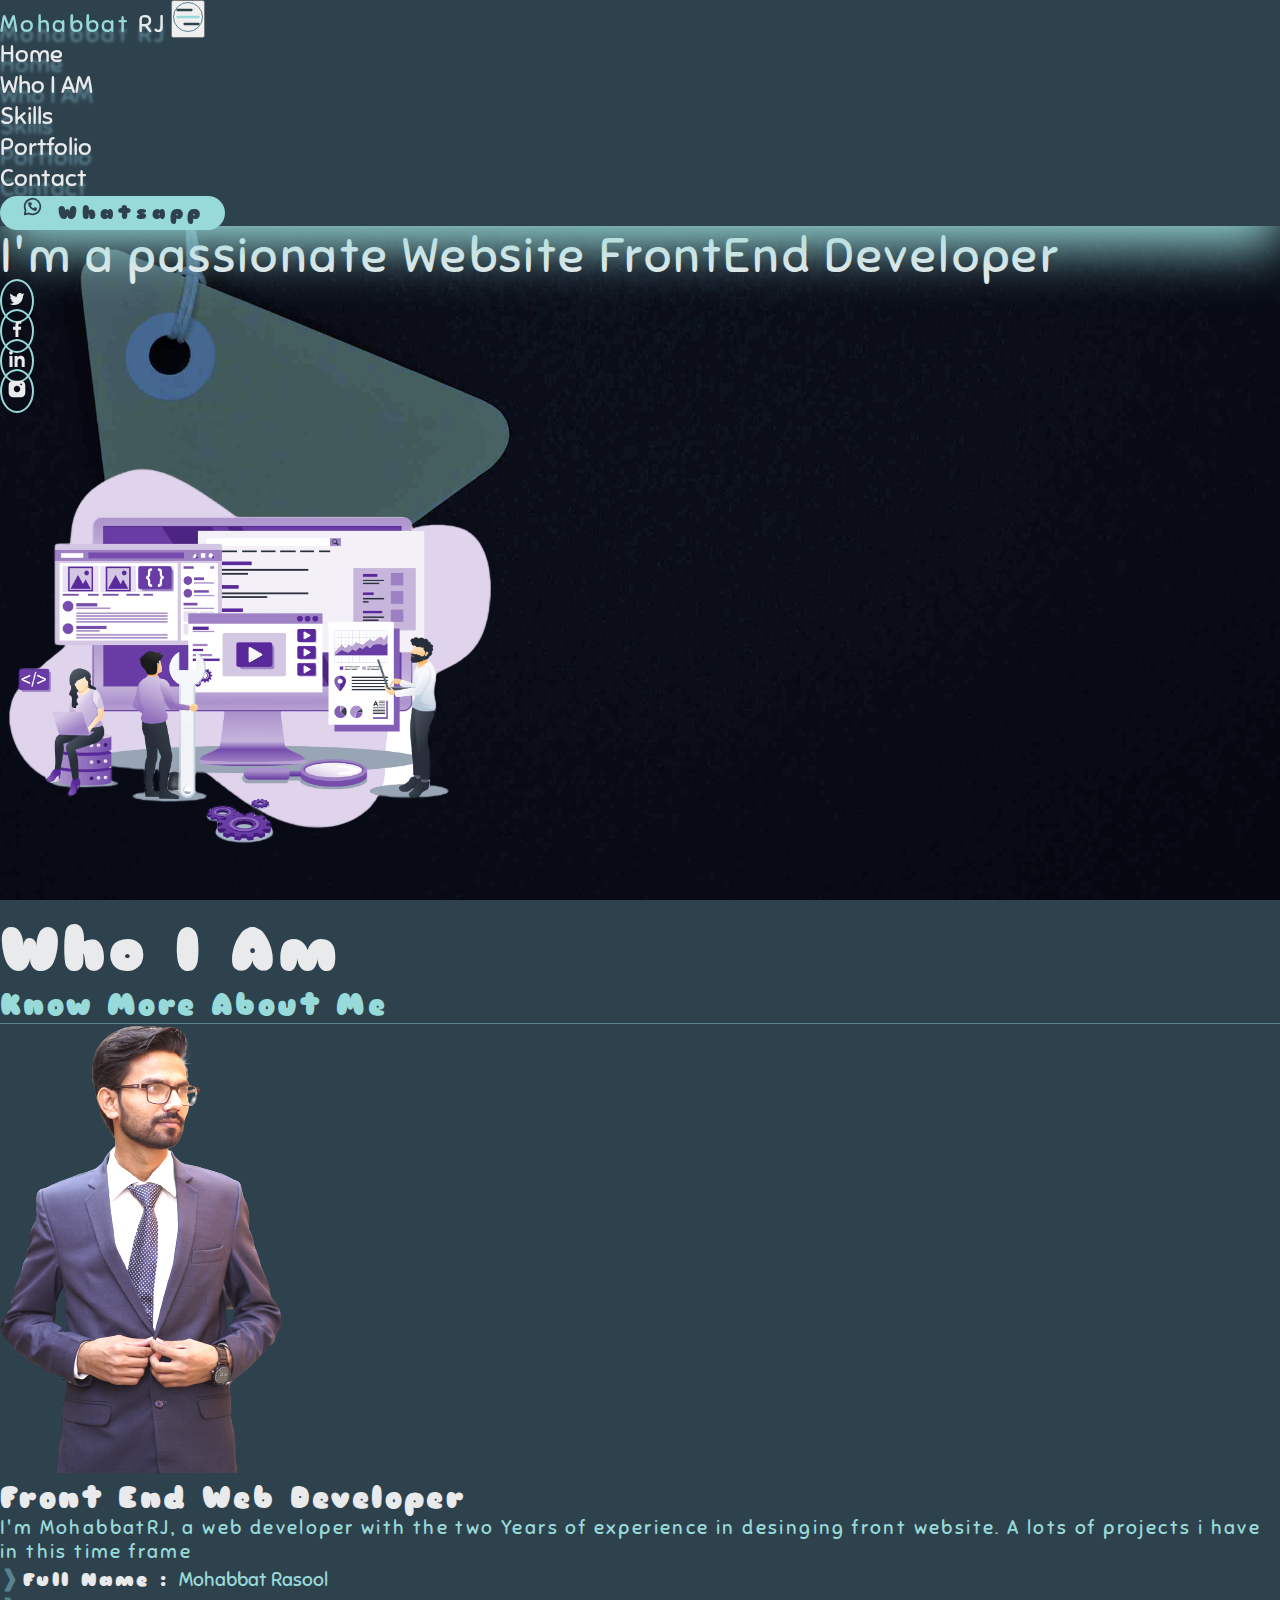
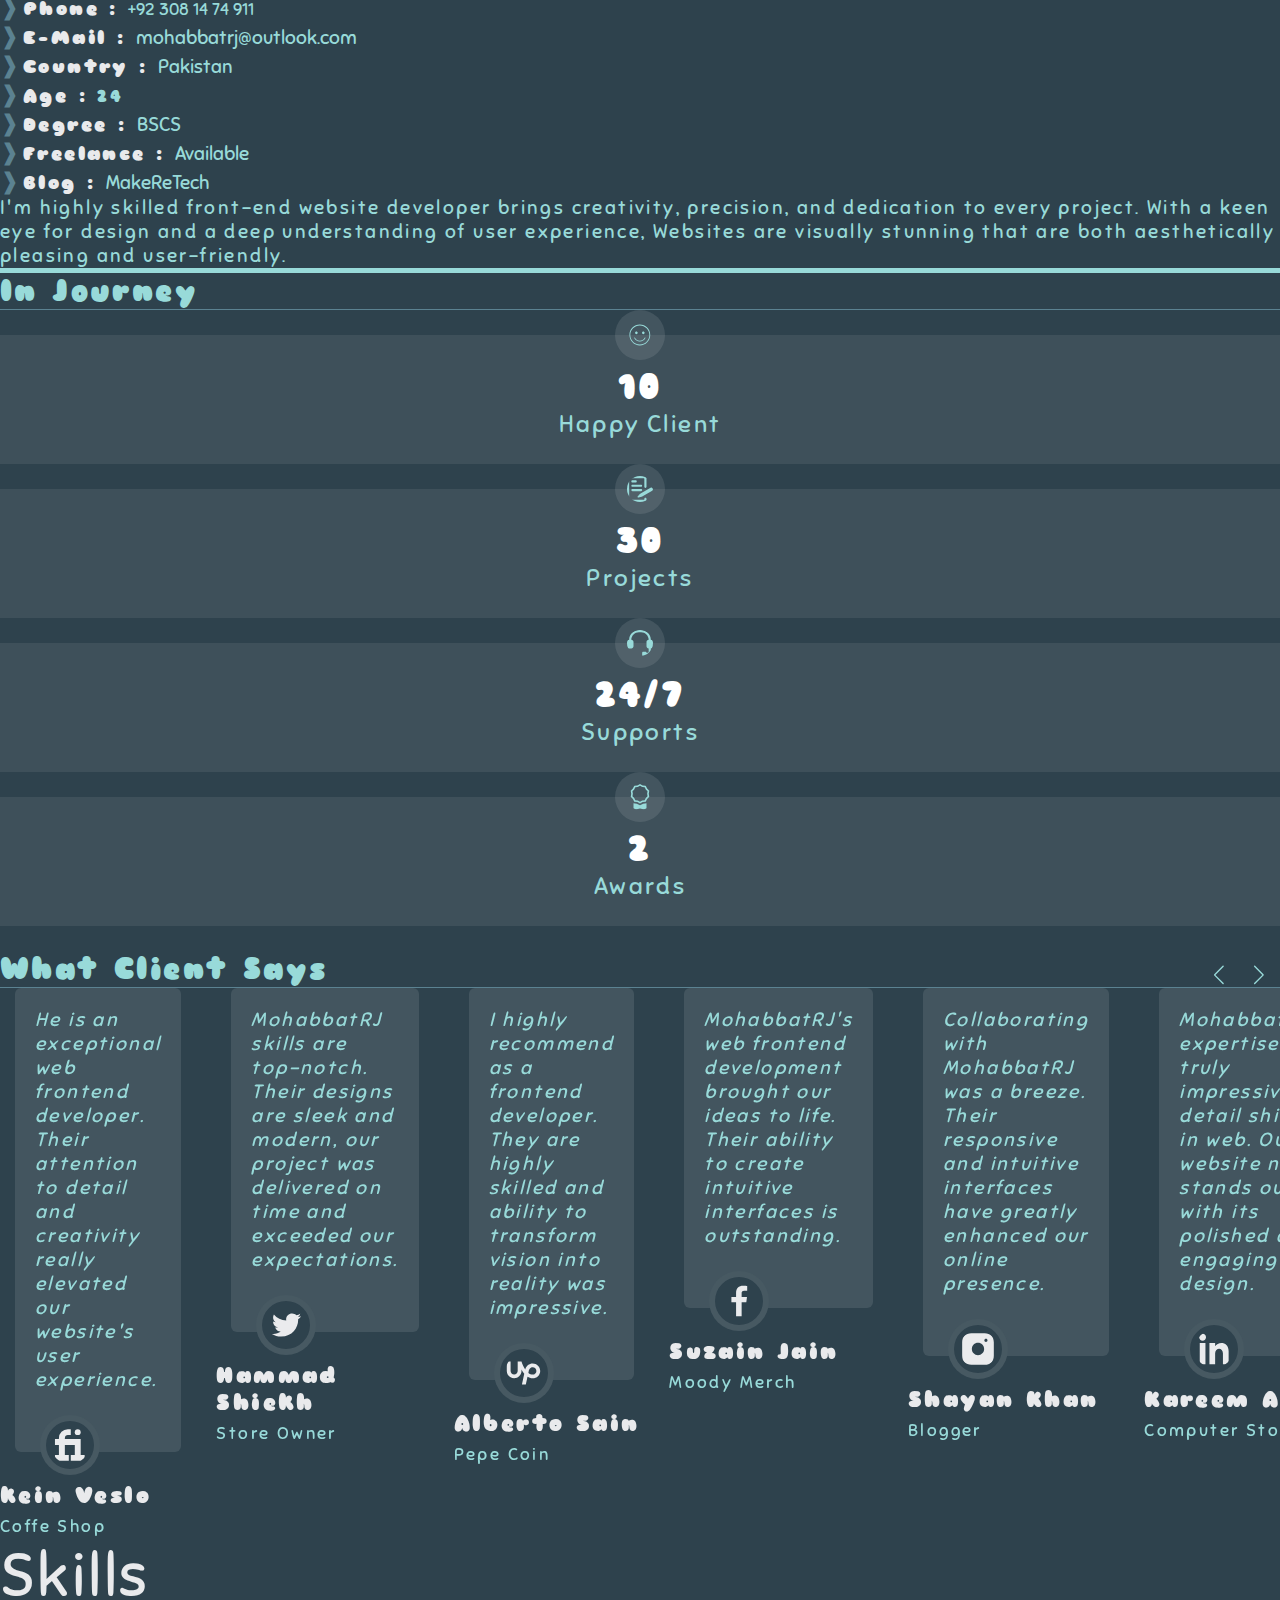
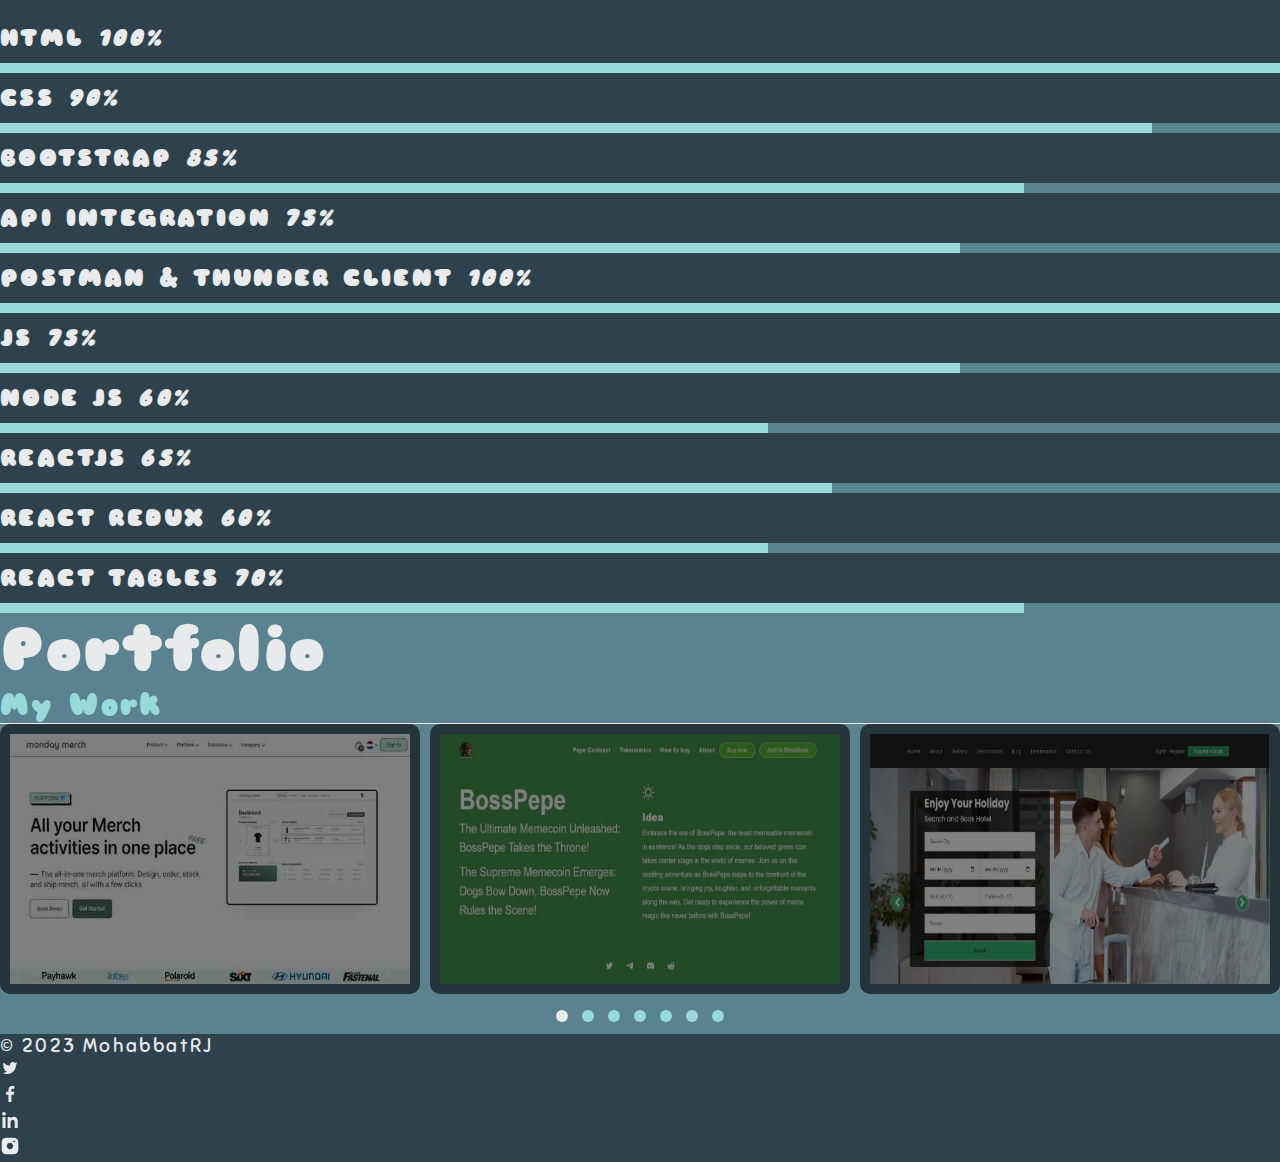
==== commit b6293617: "Hotel Slider Add detail" ====
--- a/index.html
+++ b/index.html
@@ -631,6 +631,25 @@
 
                         <div class="item">
                             <div class="portfolioWrap">
+                                <img width="25px" height="25px" src="./images/portfolioSlider/portfolioSlide19.webp"
+                                    class="img-fluid" alt="">
+                                <div class="portfolioInfo">
+                                    <h6 class="heading6">Hotel Destination</h6>
+                                    <span>React, Multipage Website</span>
+                                    <div class="portfolioLinks">
+                                        <a href="https://hotel-multipge-react-web.netlify.app/" target="_blank"
+                                            data-gallery="portfolioDetailsGallery" data-glightbox="type: external"
+                                            class="portfolioDetailsLightbox " title="Portfolio Details">
+                                            <img class="" width="30px" height="30px" src="./images/svgIcon/link.svg"
+                                                alt="">
+                                        </a>
+                                    </div>
+                                </div>
+                            </div>
+                        </div>
+
+                        <div class="item">
+                            <div class="portfolioWrap">
                                 <img width="25px" height="25px" src="./images/portfolioSlider/portfolioSlide18.webp"
                                     class="img-fluid" alt="">
                                 <div class="portfolioInfo">
@@ -675,7 +694,7 @@
                                     <h6 class="heading6">React Simple Website</h6>
                                     <span>Multipage Dynamic data</span>
                                     <div class="portfolioLinks">
-                                        <a href="https://mohabbatrj.github.io/" target="_blank"
+                                        <a href="https://react-multipage-dynamic-data.netlify.app" target="_blank"
                                             data-gallery="portfolioDetailsGallery" data-glightbox="type: external"
                                             class="portfolioDetailsLightbox " title="Portfolio Details">
                                             <img class="" width="30px" height="30px" src="./images/svgIcon/link.svg"
@@ -1187,15 +1206,15 @@
             responsiveClass: true,
             responsive: {
                 0: {
-                    items: 1,
+                    items: 1, rows: 2
                     // nav: true
                 },
                 600: {
-                    items: 2,
+                    items: 2, rows: 2
                     // nav: false
                 },
                 1000: {
-                    items: 3,
+                    items: 3, rows: 2
                     // nav: true,
                     // loop: false
                 }
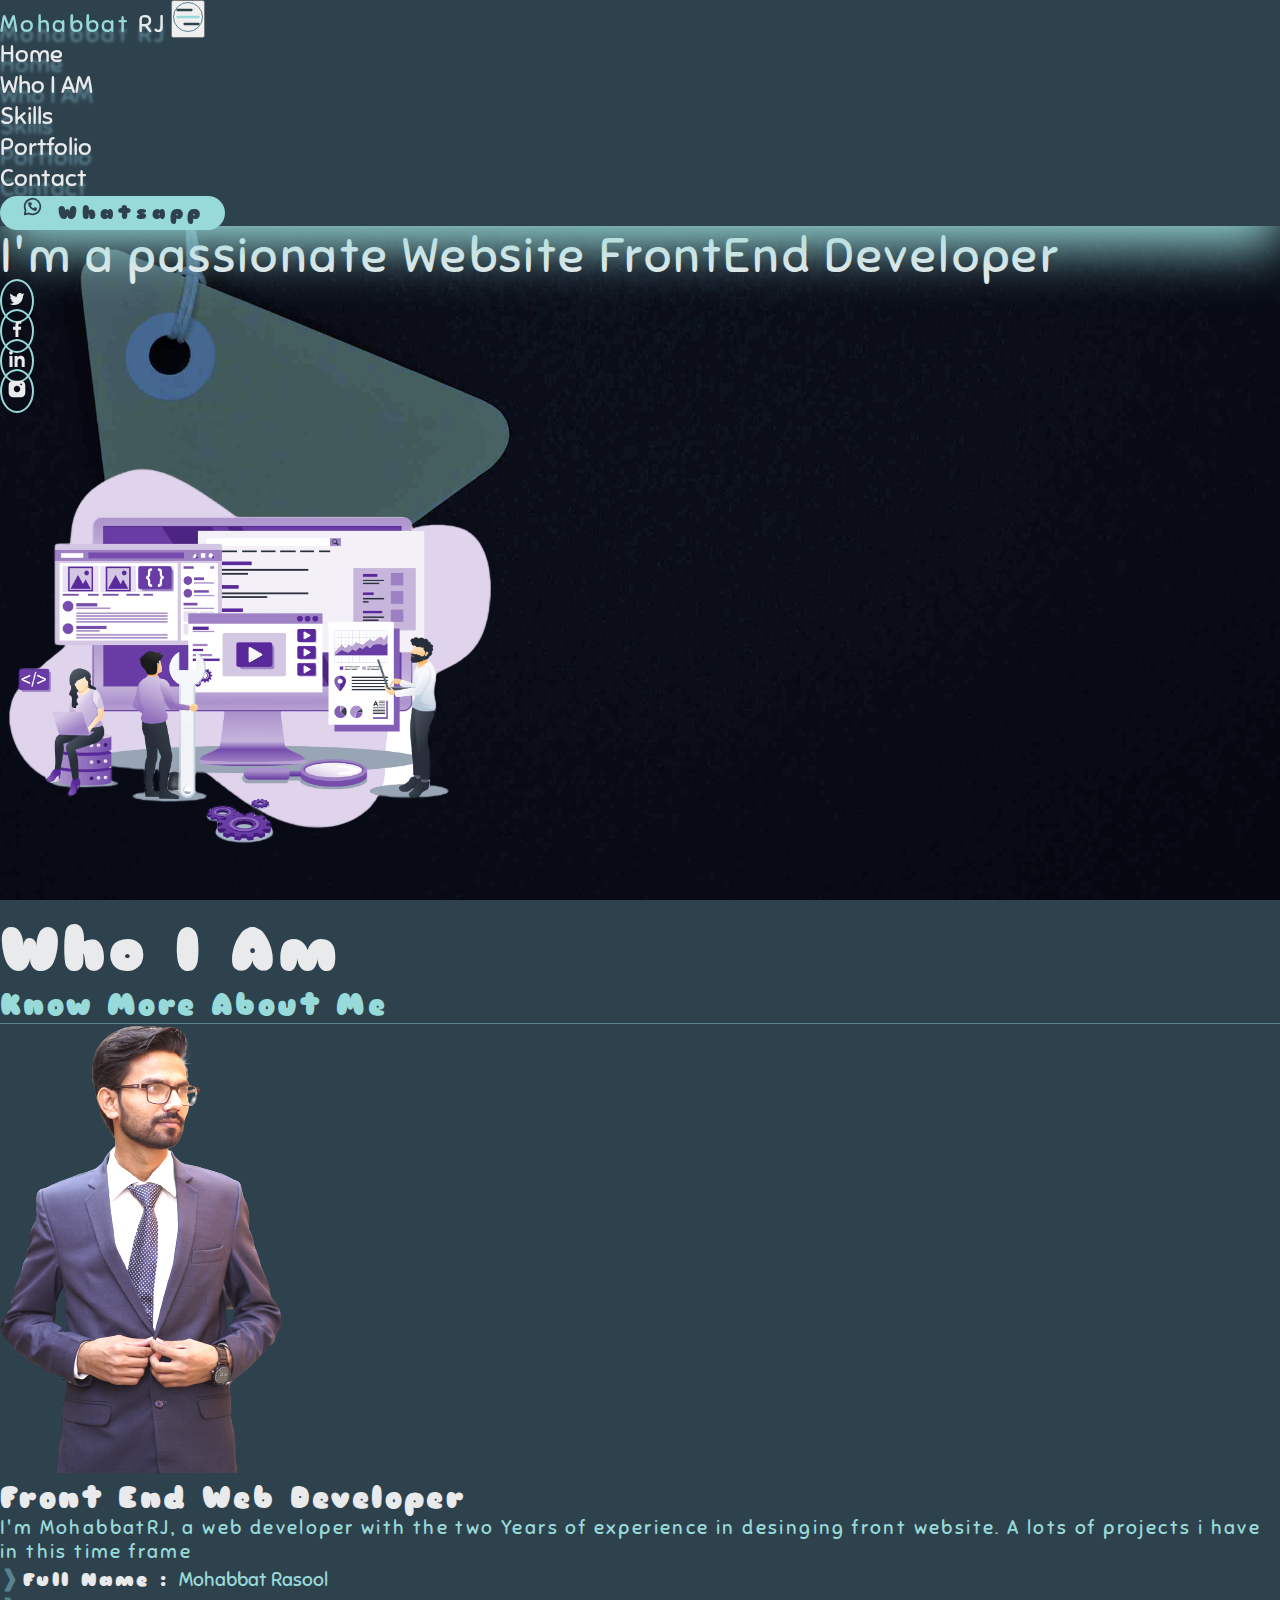
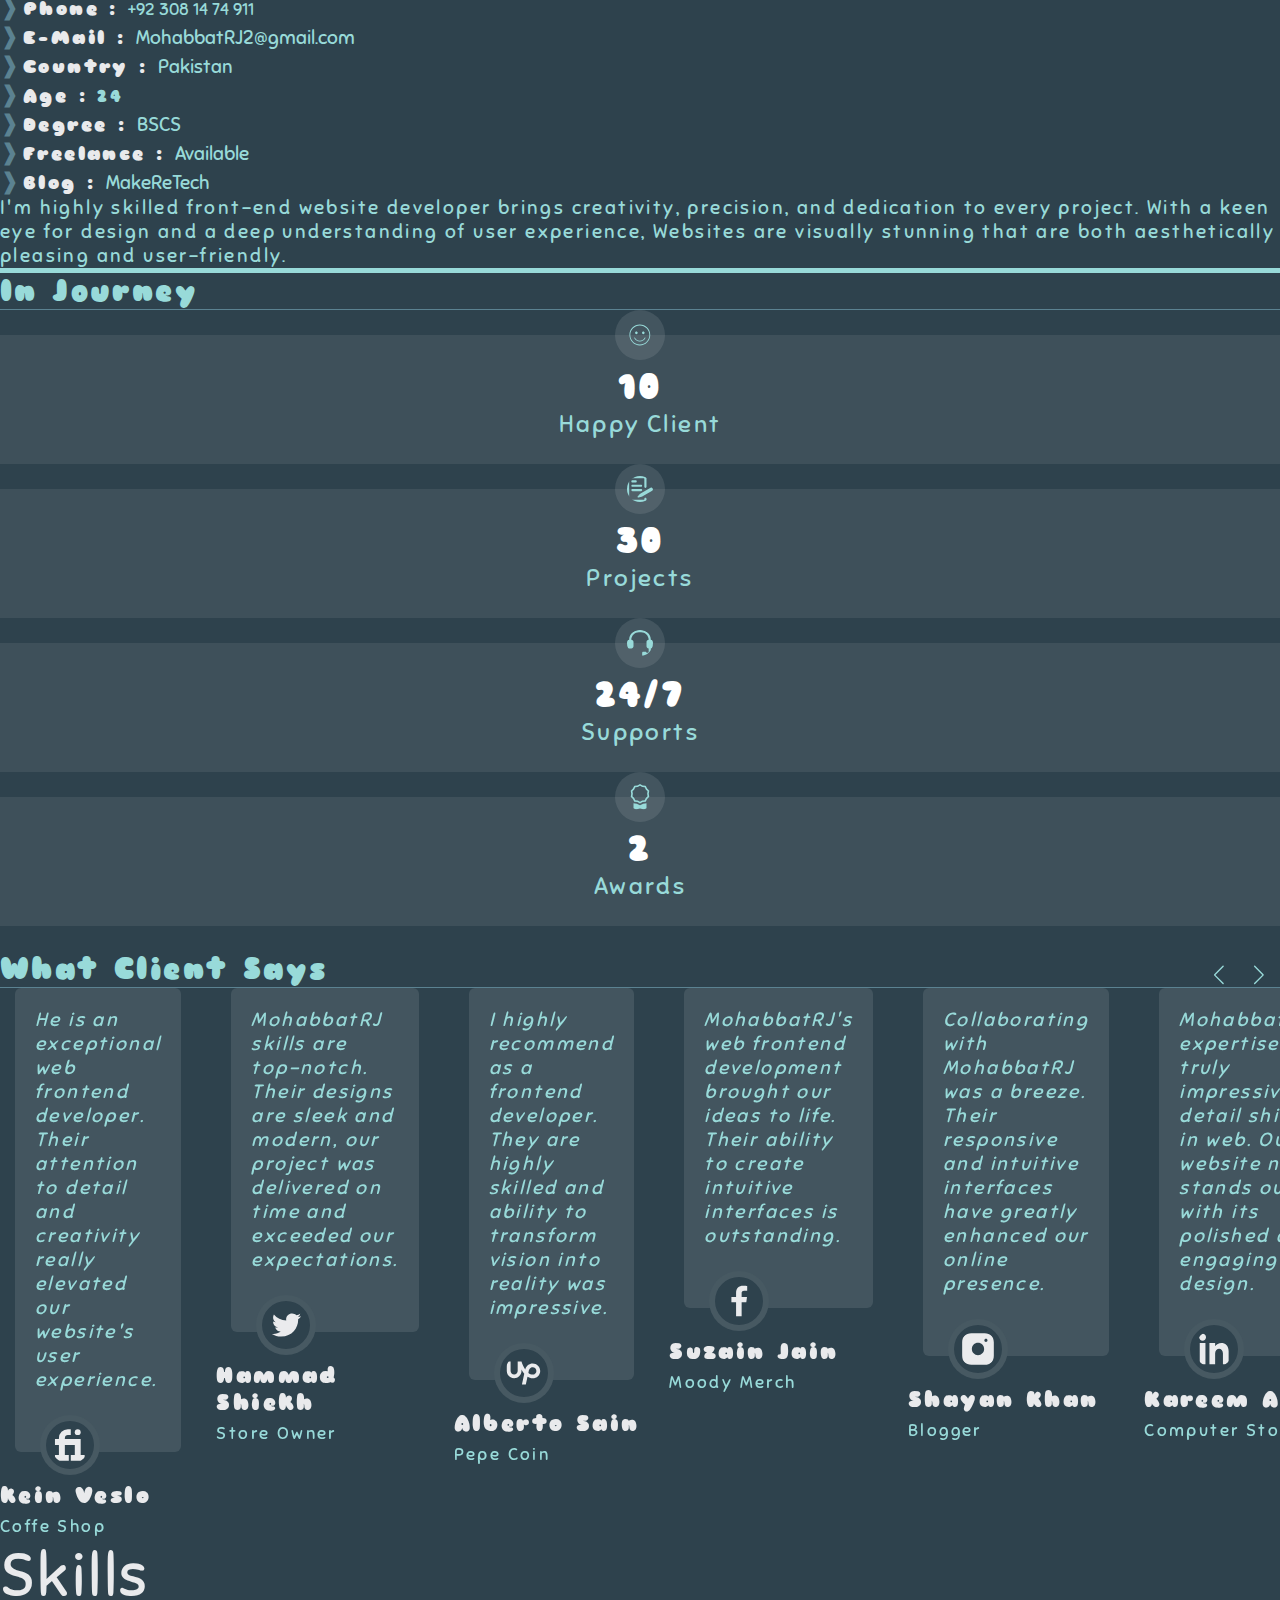
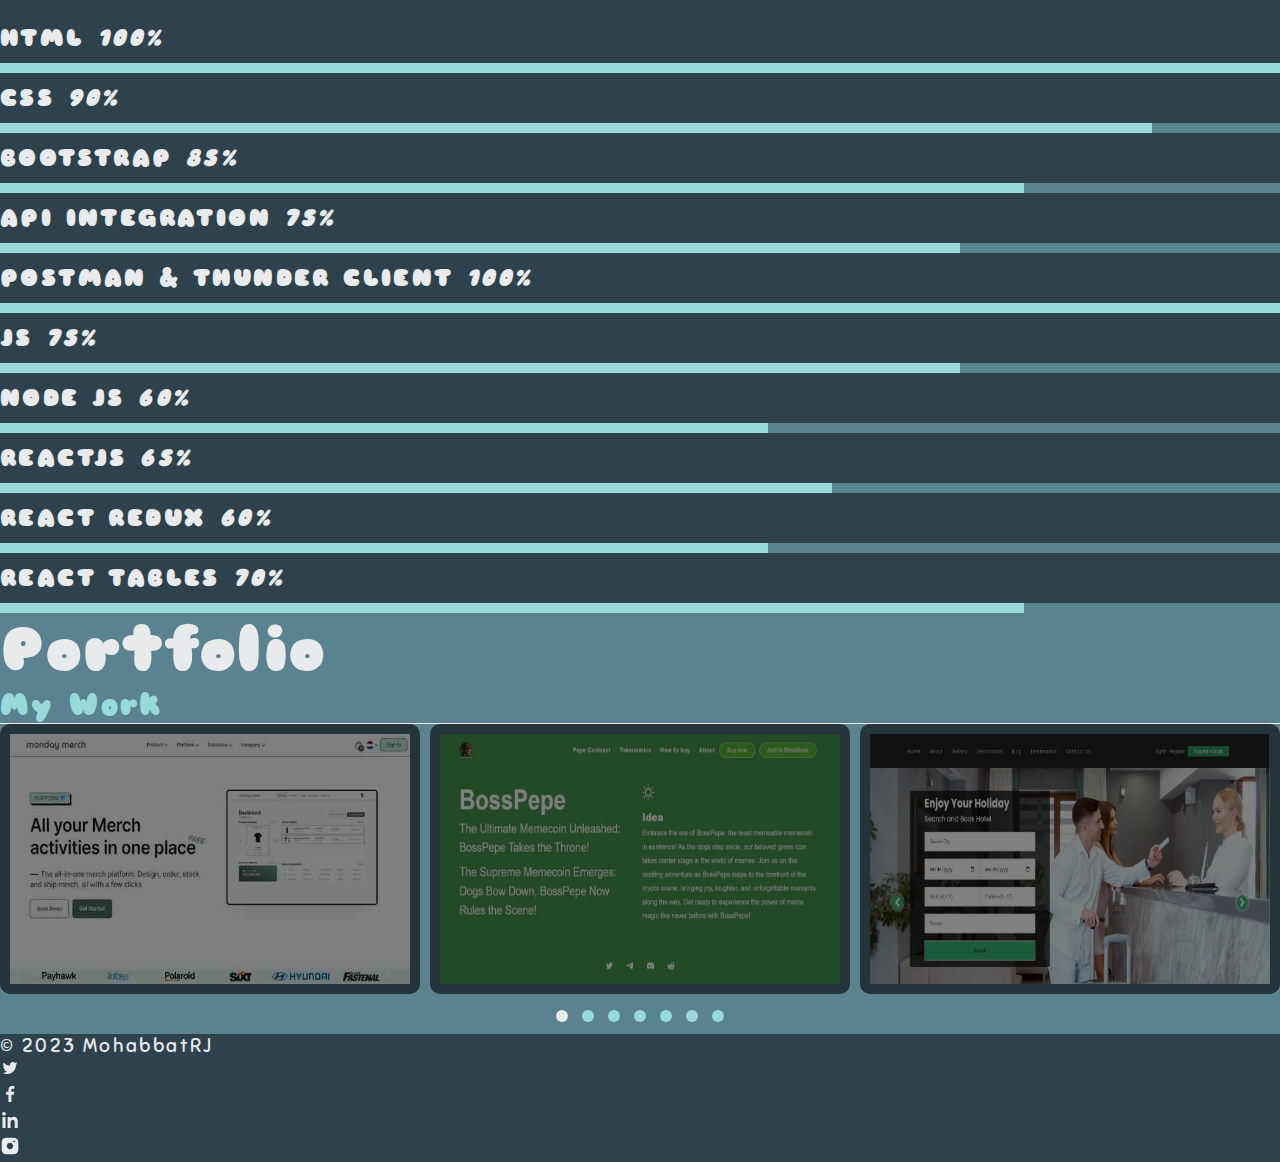
==== commit b11f83e4: "Hotel Slider detail Add" ====
--- a/index.html
+++ b/index.html
@@ -212,7 +212,7 @@
                                         </li>
                                         <li class="text-break">
                                             <span>E-Mail : </span> <a
-                                                href="mailto:mohabbatrj@outlook.com">mohabbatrj@outlook.com</a>
+                                                href="mailto:mohabbatrj2@gmail.com">MohabbatRJ2@gmail.com</a>
                                         </li>
                                         <li>
                                             <span>Country : </span> Pakistan
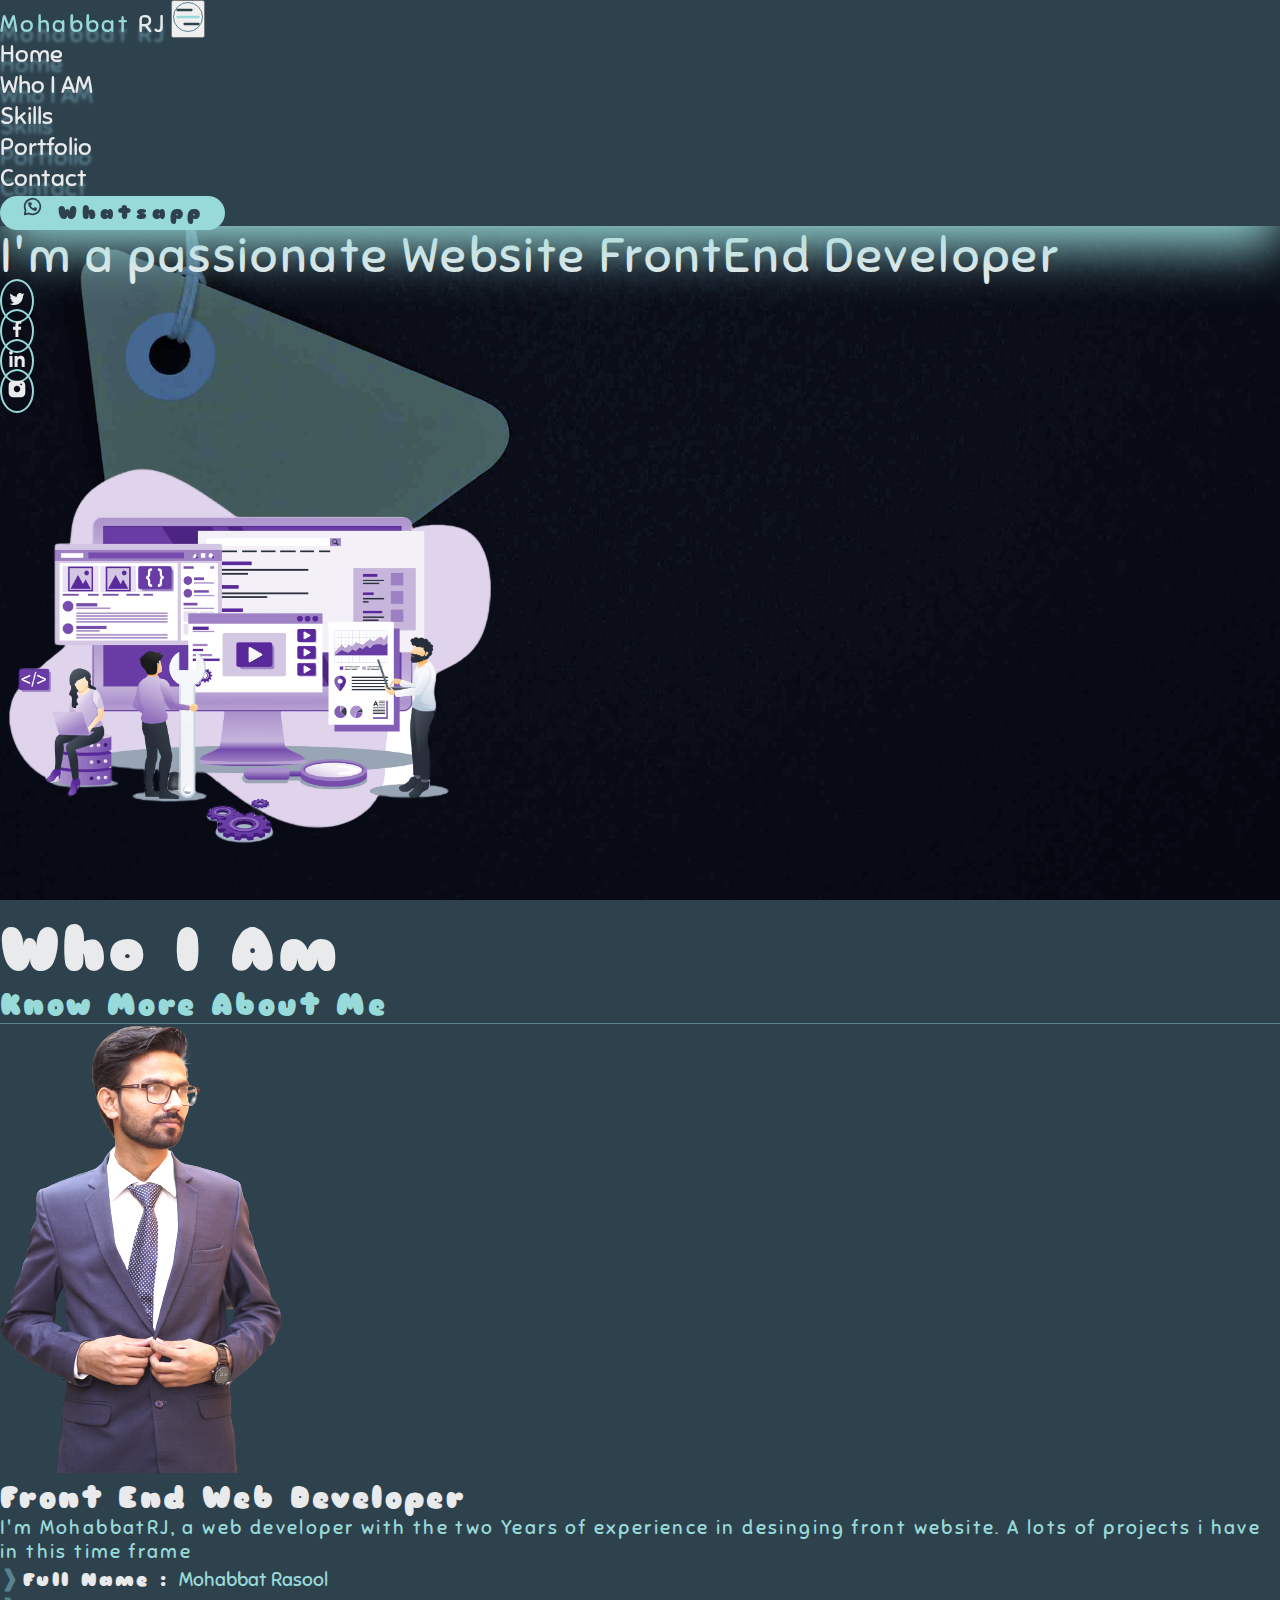
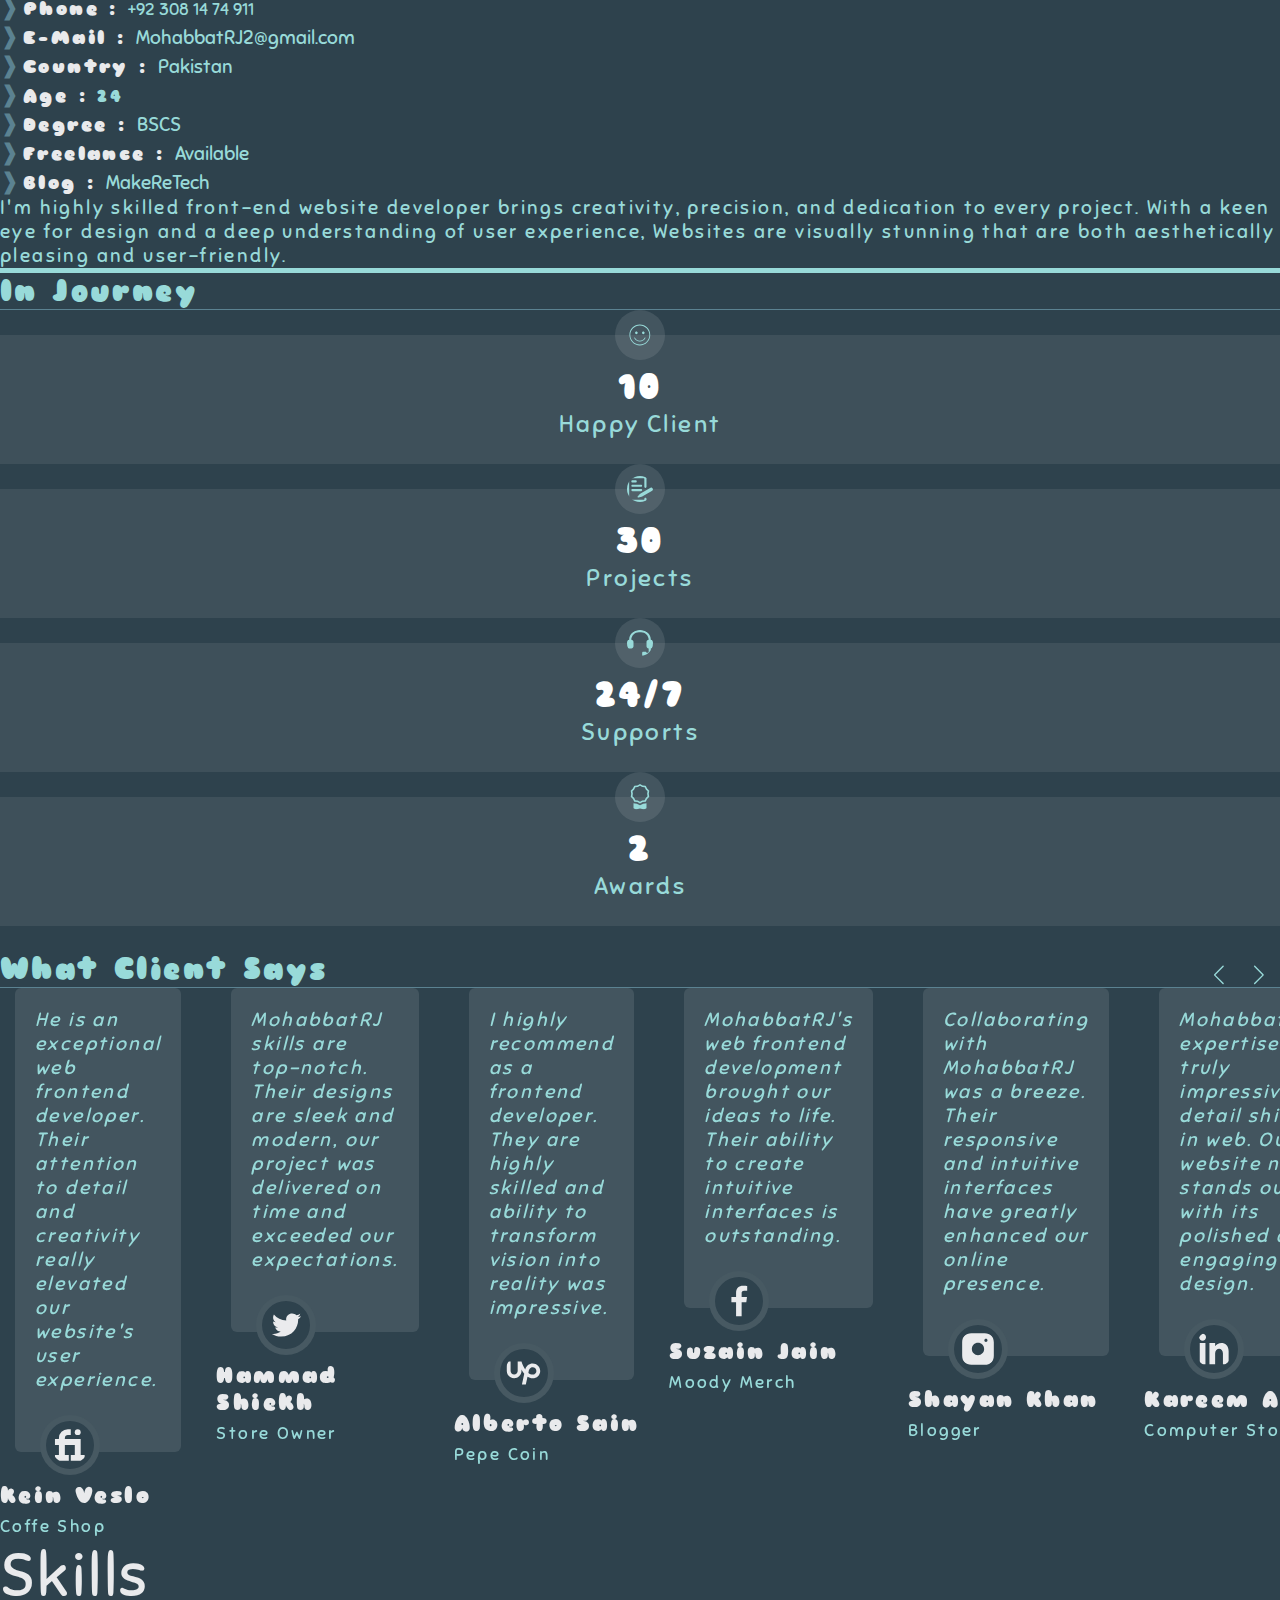
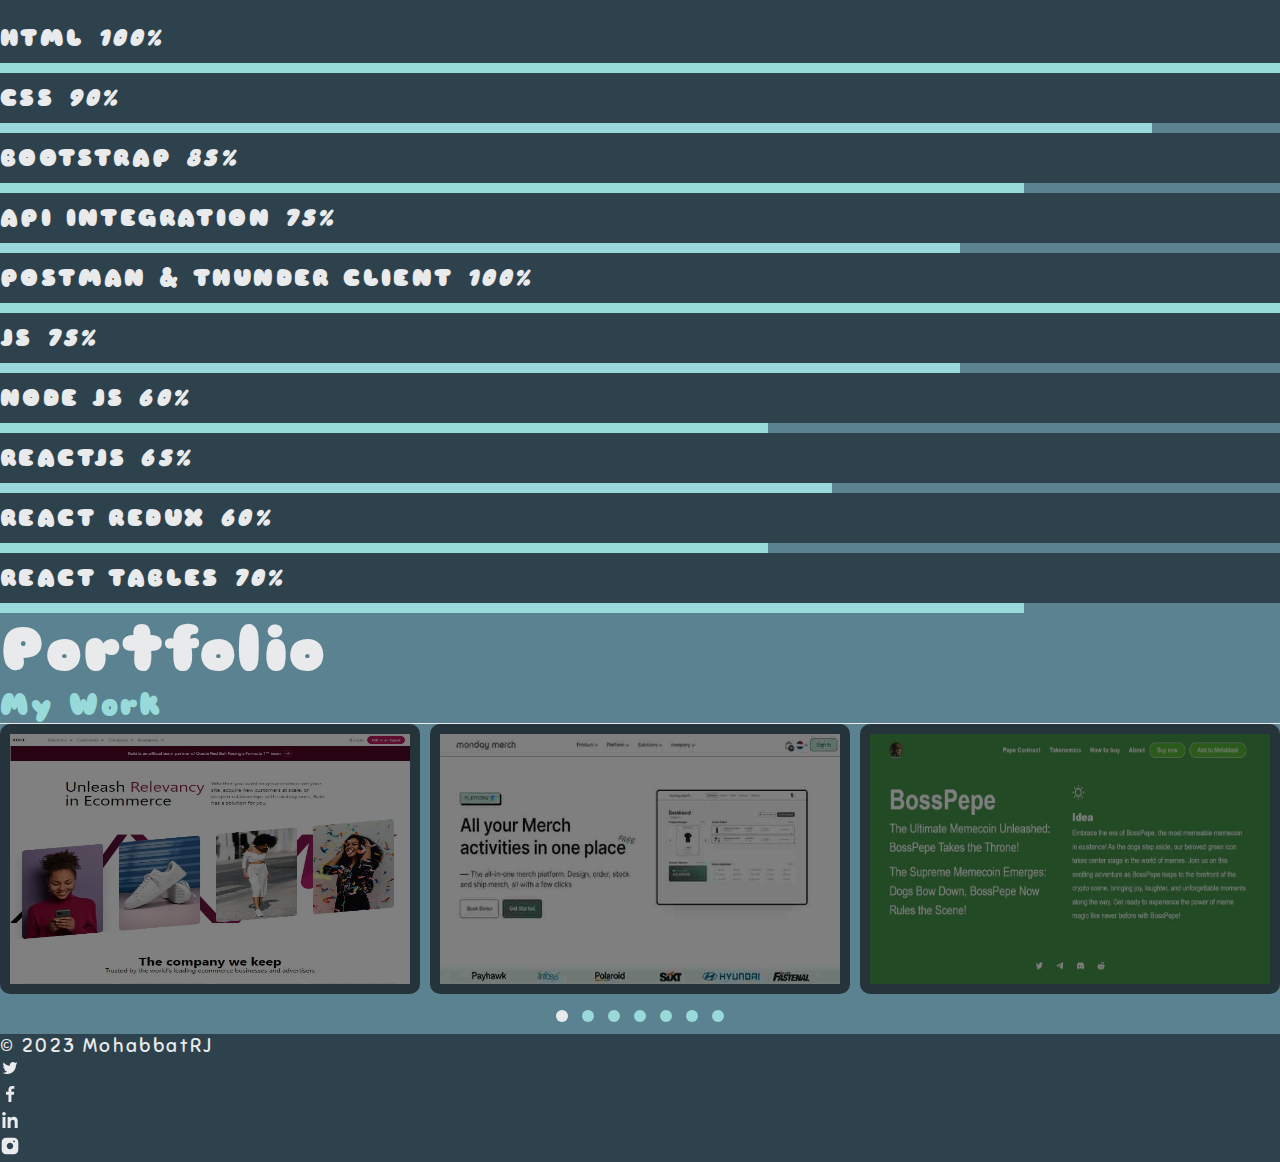
==== commit 1ad042da: "new project add" ====
--- a/index.html
+++ b/index.html
@@ -592,6 +592,24 @@
                 <div class="row portfolioCon mt-3">
                     <!-- <div class="col-lg-4 col-md-6 portfolioItem"> -->
                     <div class="owl-carousel owl-theme">
+                        <div class="item">
+                            <div class="portfolioWrap">
+                                <img width="250px" height="250px" src="./images/portfolioSlider/portfolioSlide20.webp"
+                                    class="img-fluid" alt="">
+                                <div class="portfolioInfo">
+                                    <h6 class="heading6">ROKT</h6>
+                                    <span>Tailwind CSS</span>
+                                    <div class="portfolioLinks">
+                                        <a href="https://rokt-tailwindcss.netlify.app/" target="_blank"
+                                            data-gallery="portfolioDetailsGallery" data-glightbox="type: external"
+                                            class="portfolio-details-lightbox " title="Portfolio Details">
+                                            <img width="30px" height="30px" src="./images/svgIcon/link.svg" alt="">
+                                        </a>
+                                    </div>
+                                </div>
+                            </div>
+                        </div>
+
                         <div class="item">
                             <div class="portfolioWrap">
                                 <img width="250px" height="250px" src="./images/portfolioSlider/portfolioSlide7.webp"
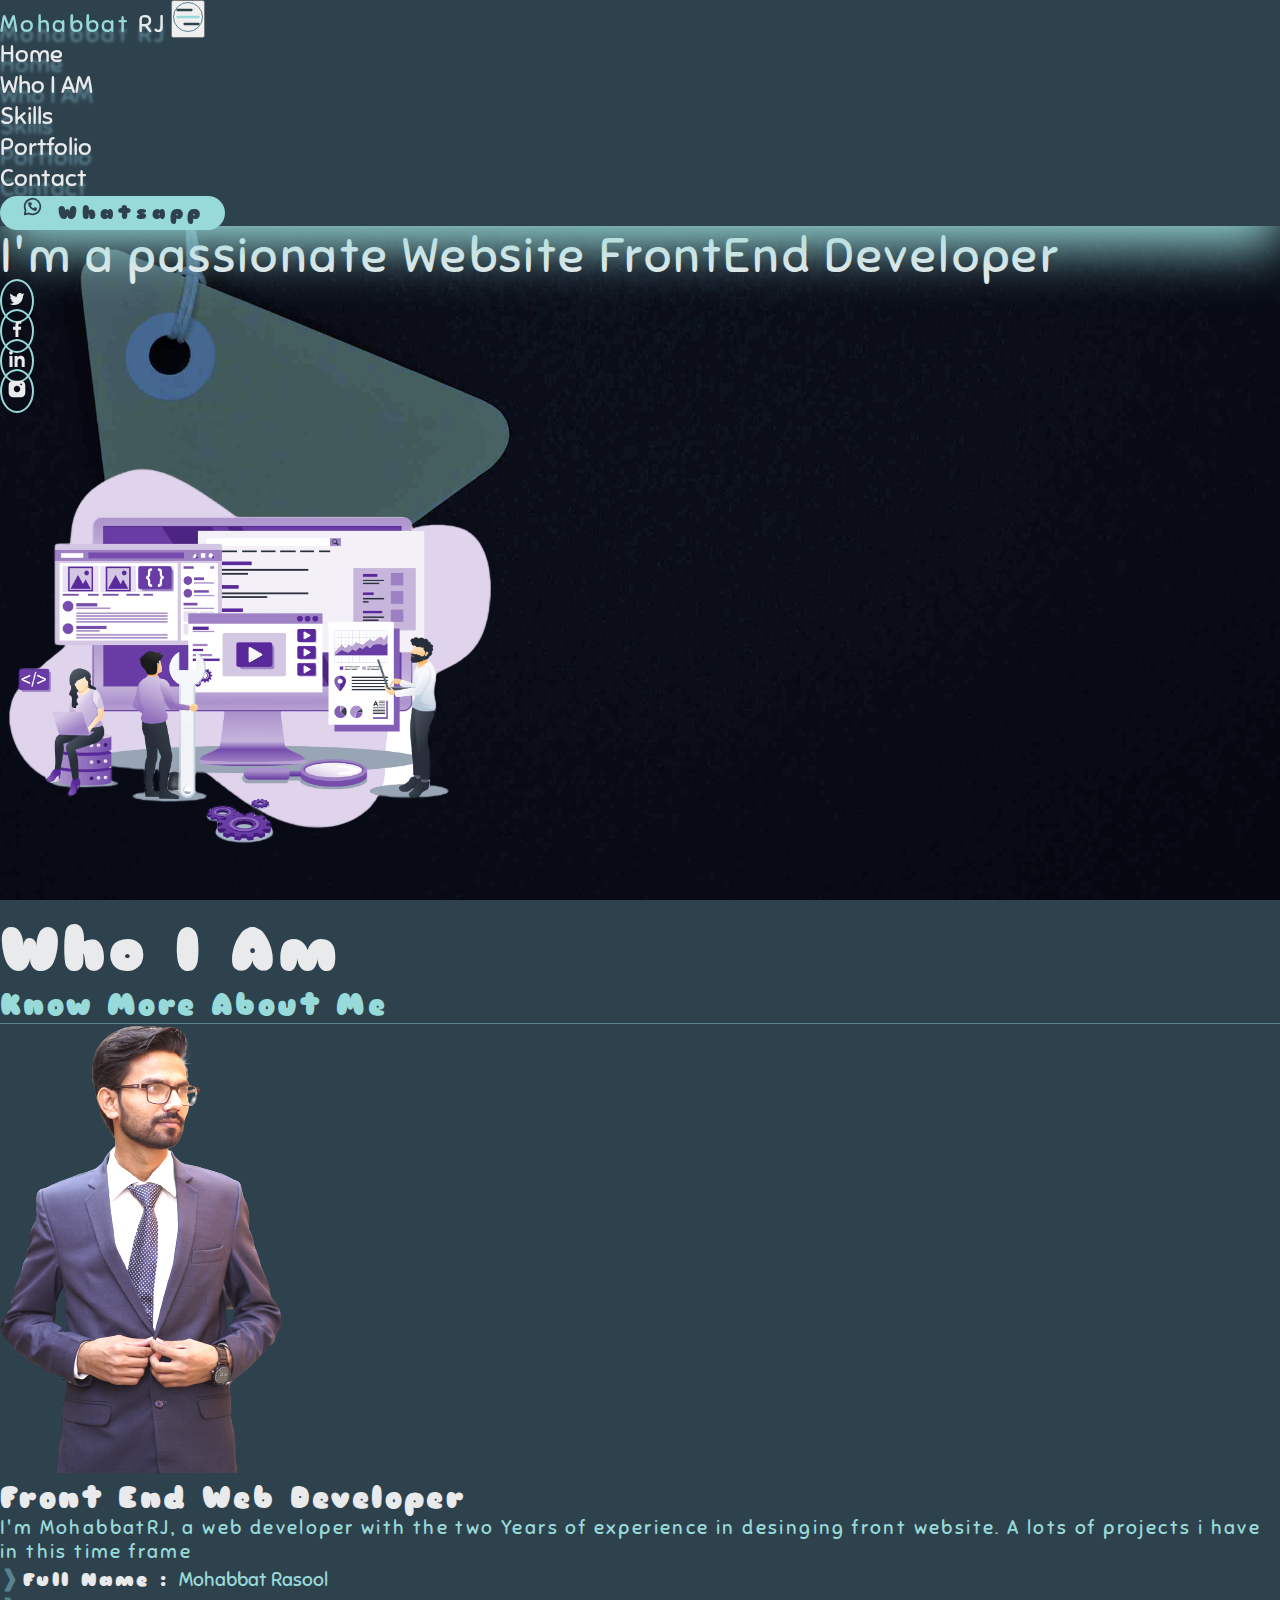
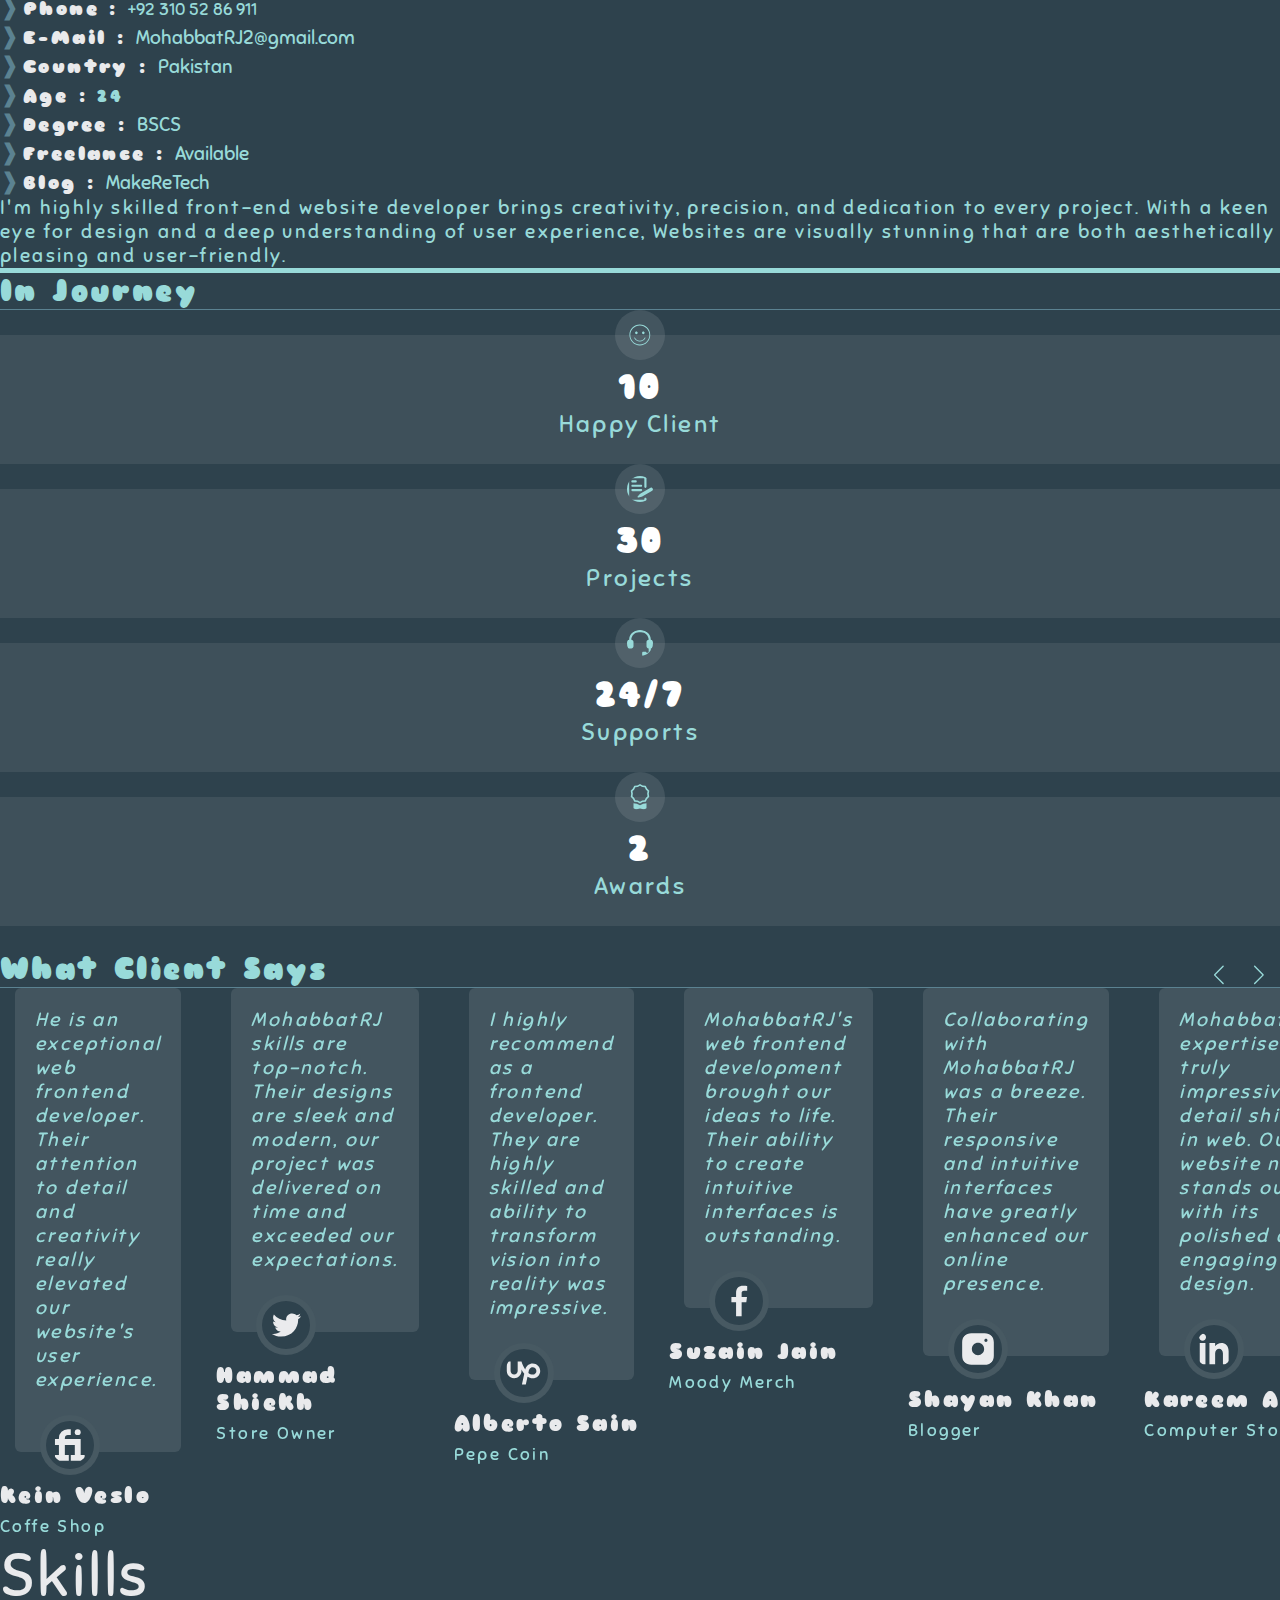
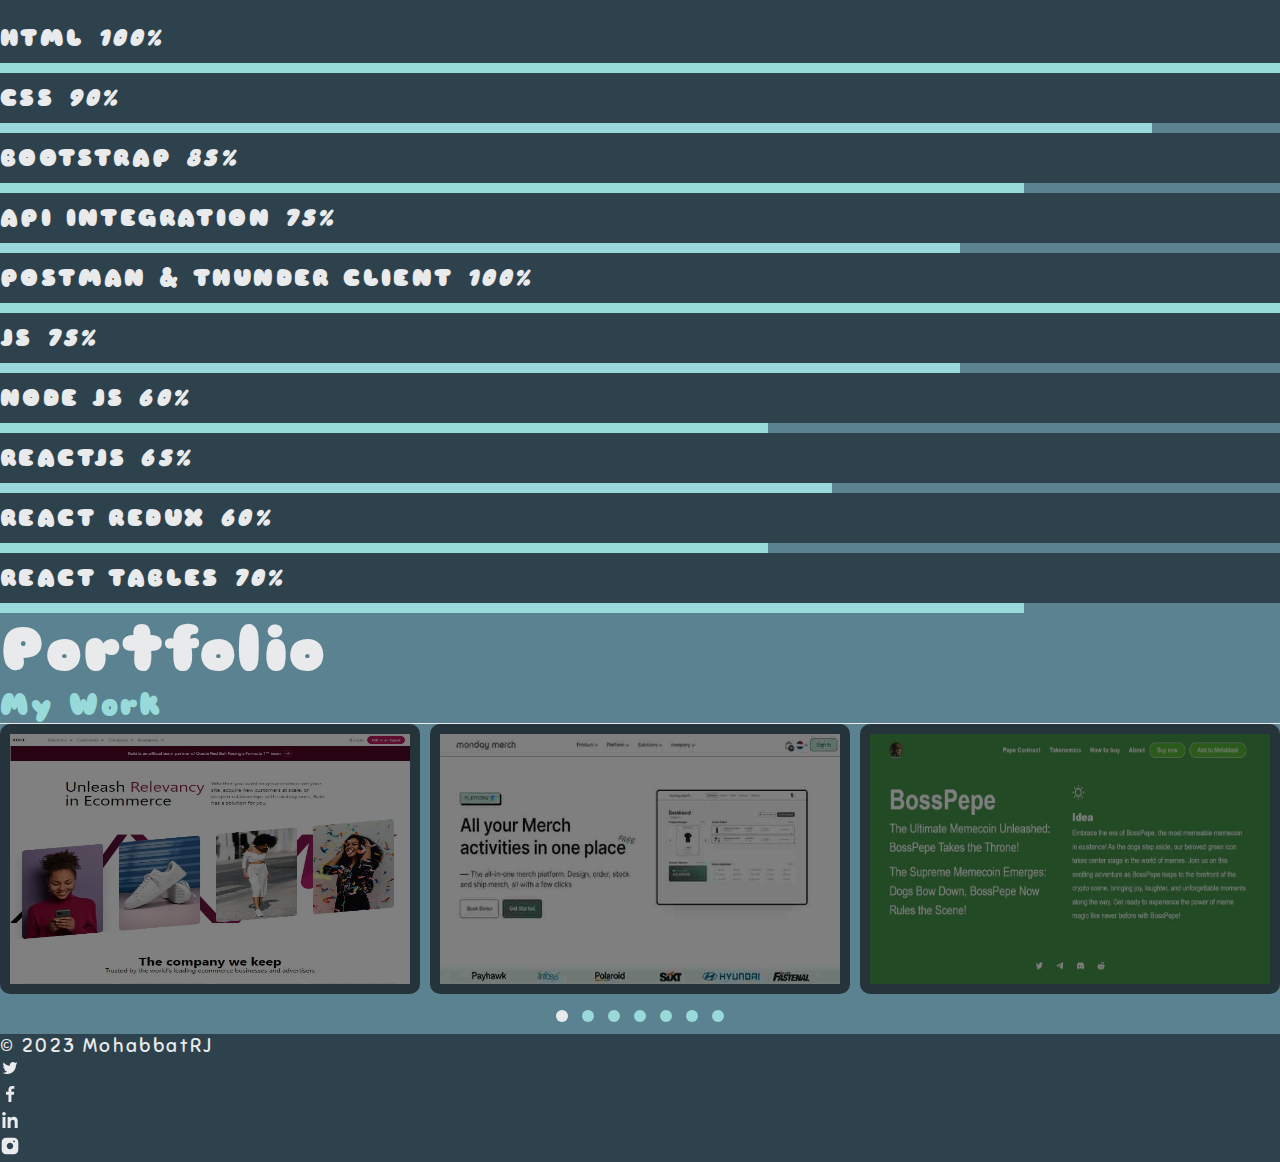
==== commit 82915d83: "link update" ====
--- a/index.html
+++ b/index.html
@@ -67,7 +67,7 @@
 
                                 <!-- whatsapp nav button  -->
                                 <li class="nav-item ">
-                                    <a href="https://wa.me/03081474911" class="myBtn d-flex align-items-center flex-nowrap" target="_blank">
+                                    <a href="https://wa.me/message/FFPXISJ4CGATG1" class="myBtn d-flex align-items-center flex-nowrap" target="_blank">
                                         <img width="25px" height="25px" class="svgFilter"
                                             src="./images/svgIcon/whatsapp.svg" alt="">
                                         Whatsapp
@@ -206,9 +206,9 @@
                                             <span>Full Name : </span> Mohabbat Rasool
                                         </li>
                                         <li>
-                                            <span>Phone : </span> <a href="tel:+923081474911"
+                                            <span>Phone : </span> <a href="tel:+923105286911"
                                                 class="phone text-break">+92
-                                                308 14 74 911</a>
+                                                310 52 86 911</a>
                                         </li>
                                         <li class="text-break">
                                             <span>E-Mail : </span> <a
@@ -594,15 +594,13 @@
                     <div class="owl-carousel owl-theme">
                         <div class="item">
                             <div class="portfolioWrap">
-                                <img width="250px" height="250px" src="./images/portfolioSlider/portfolioSlide20.webp"
-                                    class="img-fluid" alt="">
+                                <img width="250px" height="250px" src="./images/portfolioSlider/portfolioSlide20.webp" class="img-fluid" alt="">
                                 <div class="portfolioInfo">
                                     <h6 class="heading6">ROKT</h6>
                                     <span>Tailwind CSS</span>
                                     <div class="portfolioLinks">
-                                        <a href="https://rokt-tailwindcss.netlify.app/" target="_blank"
-                                            data-gallery="portfolioDetailsGallery" data-glightbox="type: external"
-                                            class="portfolio-details-lightbox " title="Portfolio Details">
+                                        <a href="https://rokt-tailwindcss.netlify.app/" target="_blank" data-gallery="portfolioDetailsGallery"
+                                            data-glightbox="type: external" class="portfolio-details-lightbox " title="Portfolio Details">
                                             <img width="30px" height="30px" src="./images/svgIcon/link.svg" alt="">
                                         </a>
                                     </div>
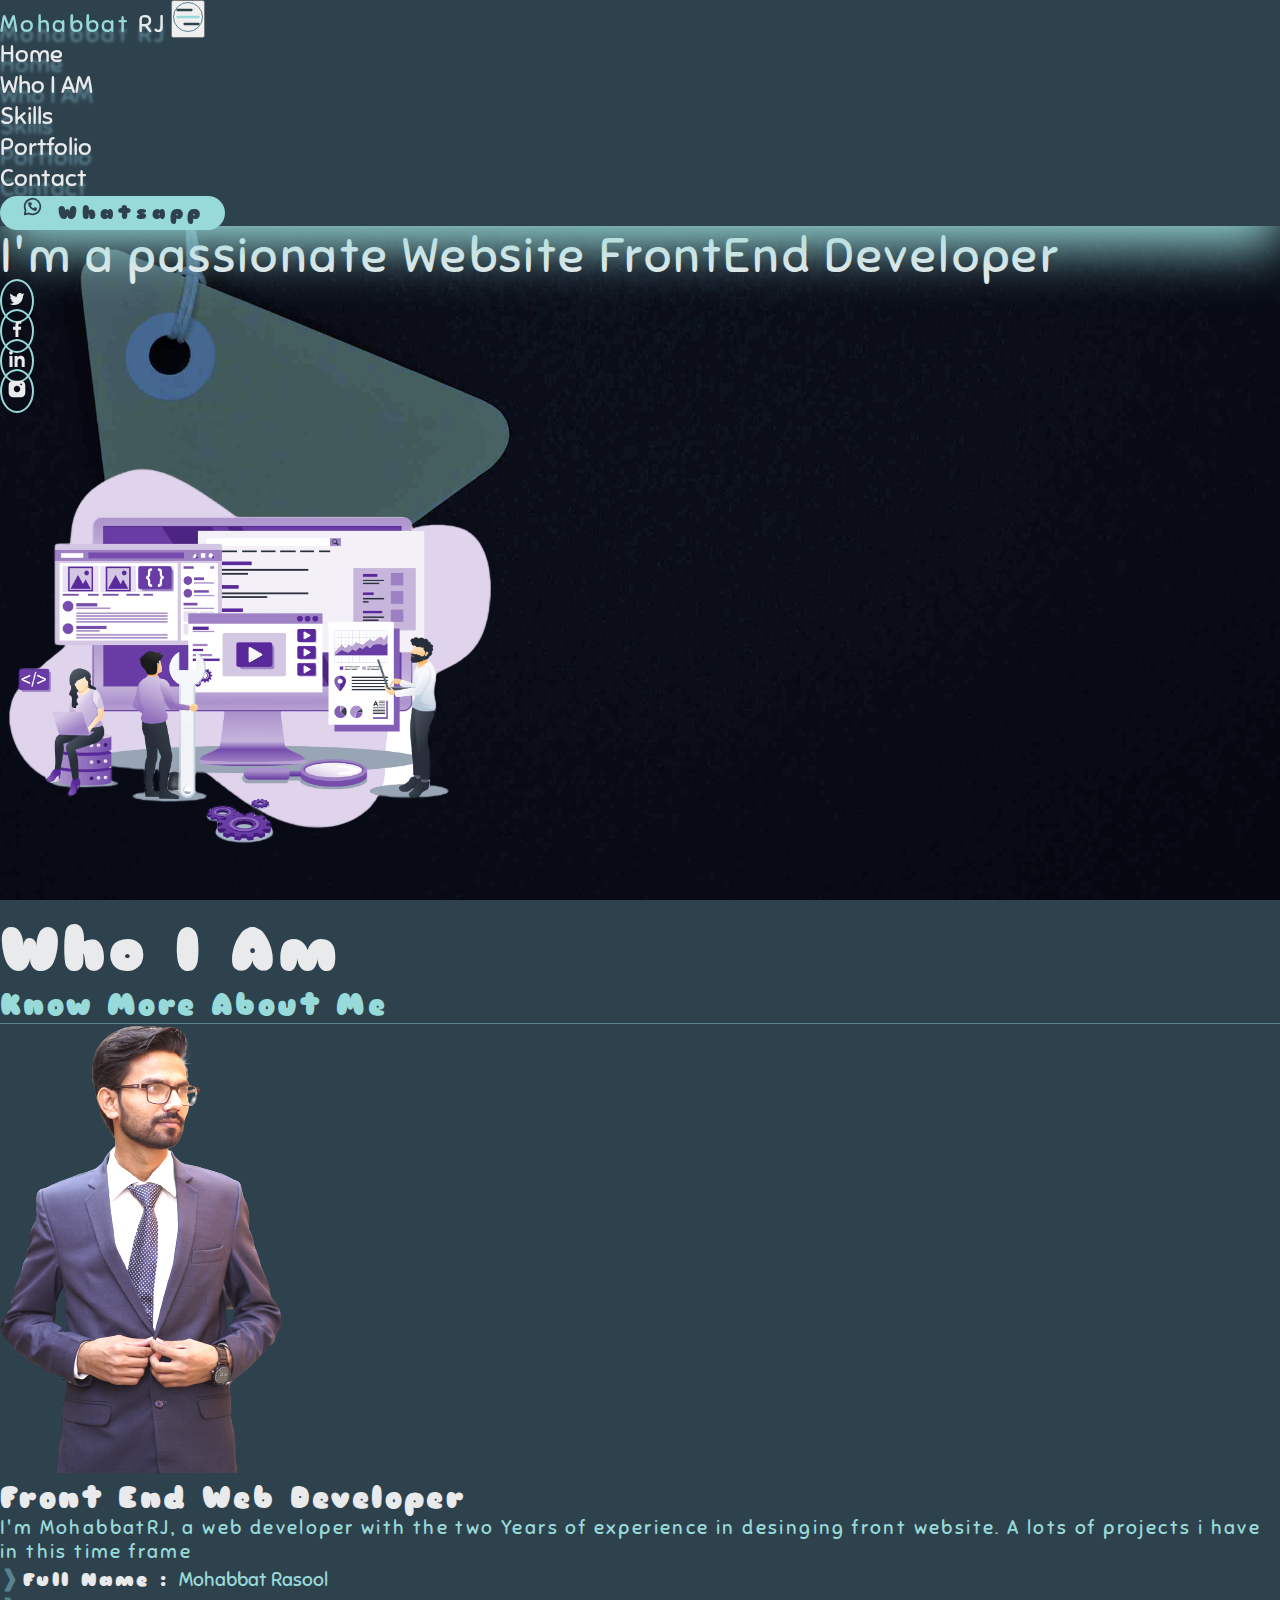
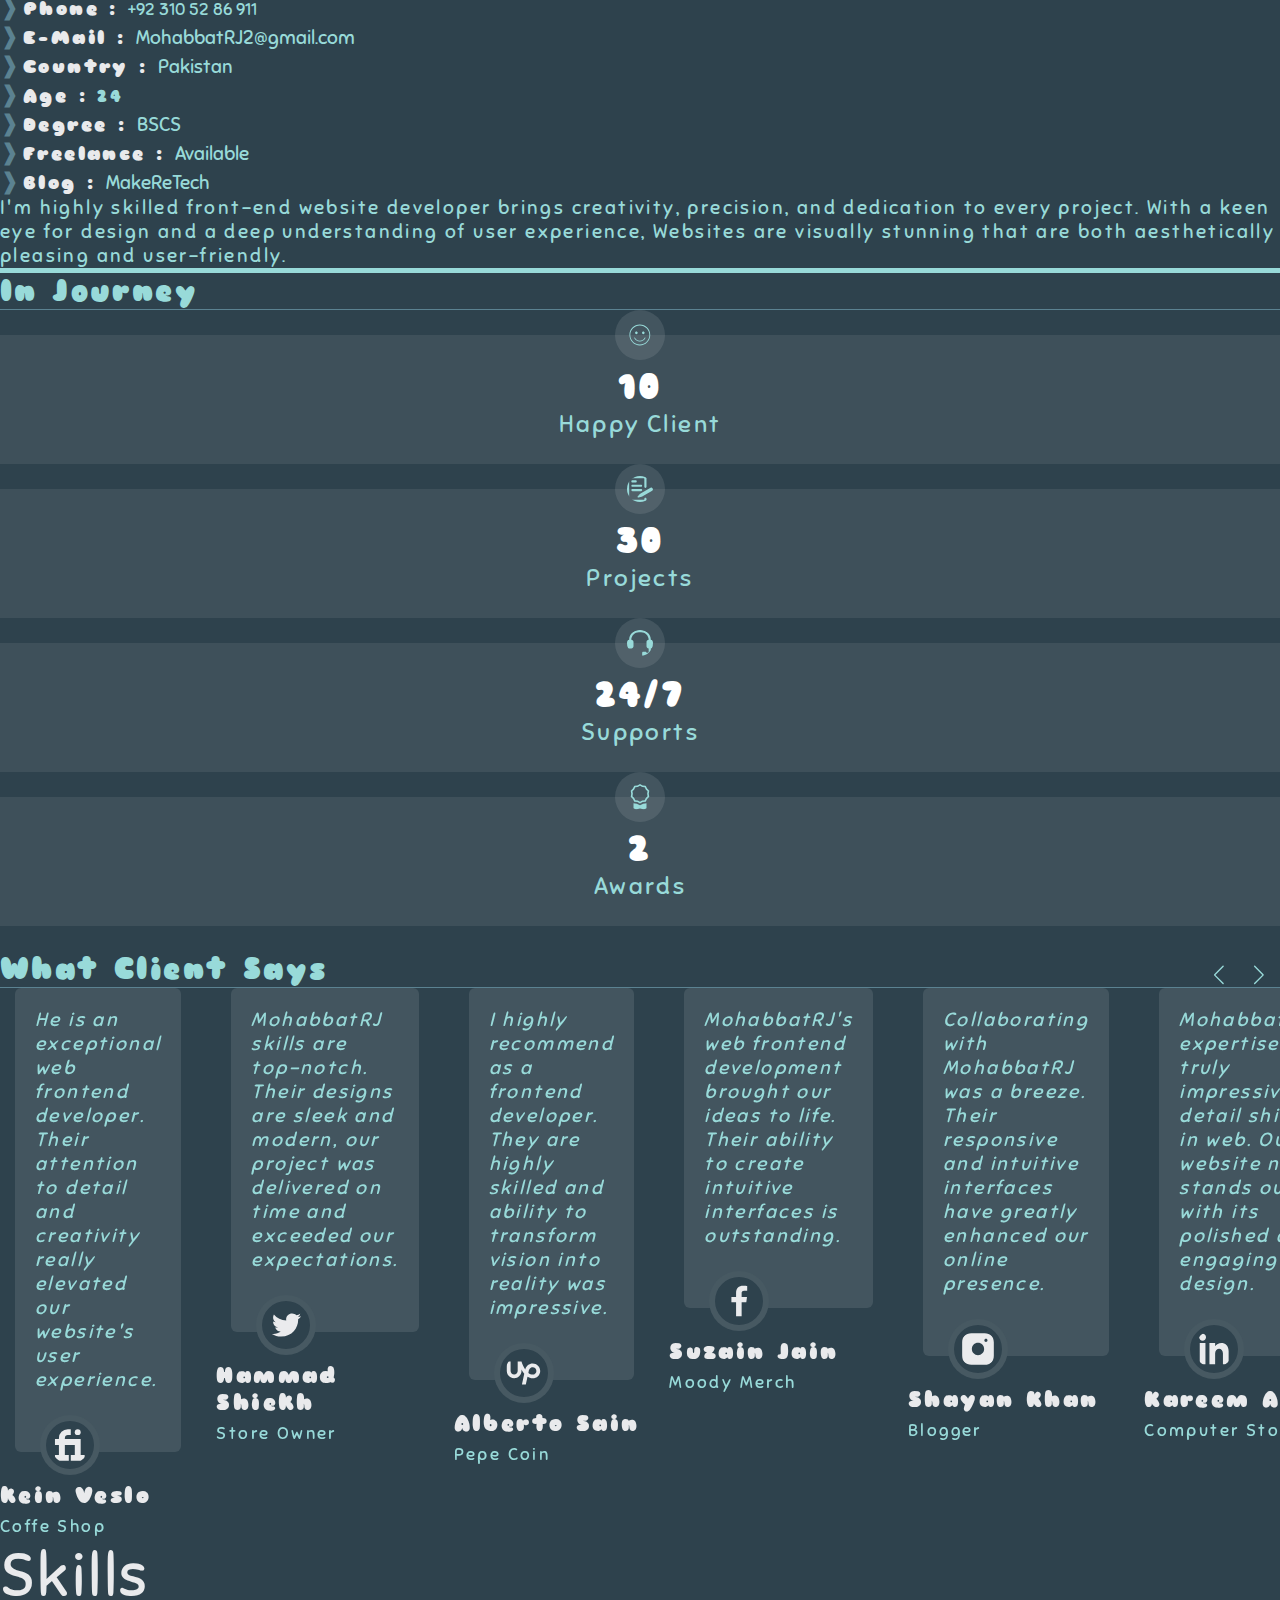
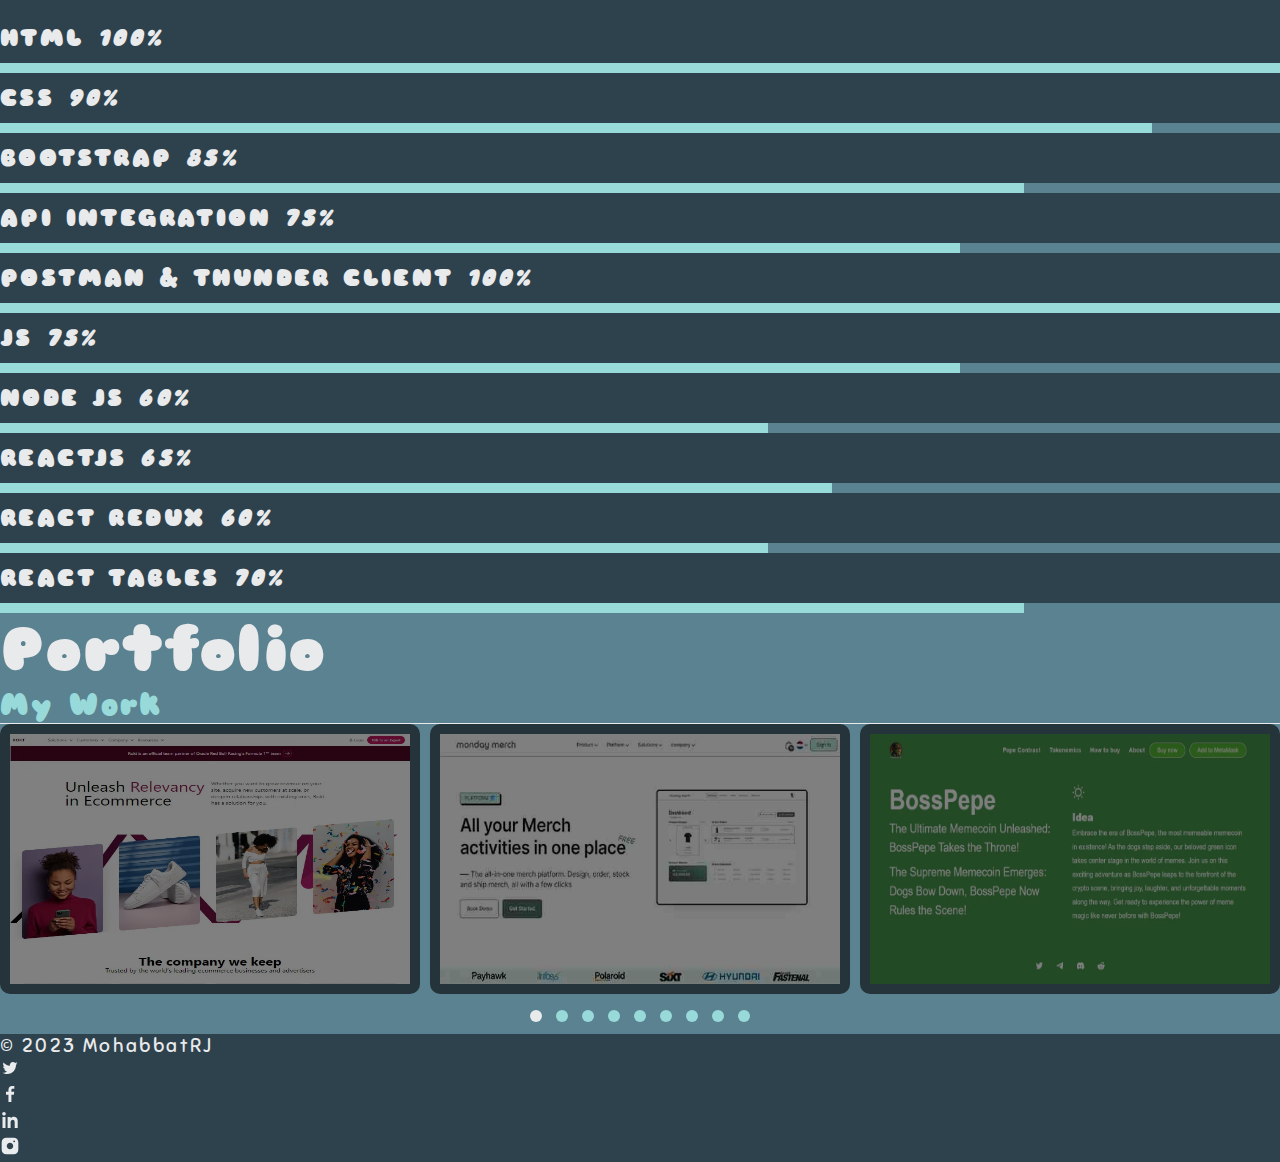
==== commit 065c4928: "project update" ====
--- a/index.html
+++ b/index.html
@@ -50,7 +50,7 @@
                             <ul class="navbar-nav d-flex justify-content-md-end align-items-center m-auto gap-2">
                                 <li class="nav-item ">
                                     <!-- <a class="nav-link  resNav" href="#">Home</a> -->
-                                    <a class="nav-link textUpperShadow " href="/">Home</a>
+                                    <a class="nav-link textUpperShadow " href="https://mohabbatrj.github.io/mohabbatrj-portfolio">Home</a>
                                 </li>
                                 <li class="nav-item">
                                     <a class="nav-link textUpperShadow " href="#about">Who I AM</a>
@@ -654,6 +654,101 @@
                                     <span>React, Multipage Website</span>
                                     <div class="portfolioLinks">
                                         <a href="https://hotel-multipge-react-web.netlify.app/" target="_blank"
+                                            data-gallery="portfolioDetailsGallery" data-glightbox="type: external"
+                                            class="portfolioDetailsLightbox " title="Portfolio Details">
+                                            <img class="" width="30px" height="30px" src="./images/svgIcon/link.svg"
+                                                alt="">
+                                        </a>
+                                    </div>
+                                </div>
+                            </div>
+                        </div>
+
+                        <div class="item">
+                            <div class="portfolioWrap">
+                                <img width="25px" height="25px" src="./images/portfolioSlider/portfolioSlide22.webp"
+                                    class="img-fluid" alt="">
+                                <div class="portfolioInfo">
+                                    <h6 class="heading6">Ecommerce Frontend</h6>
+                                    <span>React, Bootstrap, Formik&Yup</span>
+                                    <div class="portfolioLinks">
+                                        <a href="https://ecomercefrontend.netlify.app/" target="_blank"
+                                            data-gallery="portfolioDetailsGallery" data-glightbox="type: external"
+                                            class="portfolioDetailsLightbox " title="Portfolio Details">
+                                            <img class="" width="30px" height="30px" src="./images/svgIcon/link.svg"
+                                                alt="">
+                                        </a>
+                                    </div>
+                                </div>
+                            </div>
+                        </div>
+
+                        <div class="item">
+                            <div class="portfolioWrap">
+                                <img width="25px" height="25px" src="./images/portfolioSlider/portfolioSlide23.webp"
+                                    class="img-fluid" alt="">
+                                <div class="portfolioInfo">
+                                    <h6 class="heading6">3D Portfolio</h6>
+                                    <span>ReactJS, ThreeJS, Tailwind</span>
+                                    <div class="portfolioLinks">
+                                        <a href="https://mohabbatrj-portfolio.netlify.app/" target="_blank"
+                                            data-gallery="portfolioDetailsGallery" data-glightbox="type: external"
+                                            class="portfolioDetailsLightbox " title="Portfolio Details">
+                                            <img class="" width="30px" height="30px" src="./images/svgIcon/link.svg"
+                                                alt="">
+                                        </a>
+                                    </div>
+                                </div>
+                            </div>
+                        </div>
+
+                        <div class="item">
+                            <div class="portfolioWrap">
+                                <img width="25px" height="25px" src="./images/portfolioSlider/portfolioSlide25.webp"
+                                    class="img-fluid" alt="">
+                                <div class="portfolioInfo">
+                                    <h6 class="heading6">Responsive MegaMenu</h6>
+                                    <span>ReactJS, Tailwind CSS</span>
+                                    <div class="portfolioLinks">
+                                        <a href="https://megamenu-tailwindcss.netlify.app/" target="_blank"
+                                            data-gallery="portfolioDetailsGallery" data-glightbox="type: external"
+                                            class="portfolioDetailsLightbox " title="Portfolio Details">
+                                            <img class="" width="30px" height="30px" src="./images/svgIcon/link.svg"
+                                                alt="">
+                                        </a>
+                                    </div>
+                                </div>
+                            </div>
+                        </div>
+
+                        <div class="item">
+                            <div class="portfolioWrap">
+                                <img width="25px" height="25px" src="./images/portfolioSlider/portfolioSlide21.webp"
+                                    class="img-fluid" alt="">
+                                <div class="portfolioInfo">
+                                    <h6 class="heading6">MarkMedia</h6>
+                                    <span>ReactJS, Bootstrap, RestAPI</span>
+                                    <div class="portfolioLinks">
+                                        <a href="https://markmedia.netlify.app/" target="_blank"
+                                            data-gallery="portfolioDetailsGallery" data-glightbox="type: external"
+                                            class="portfolioDetailsLightbox " title="Portfolio Details">
+                                            <img class="" width="30px" height="30px" src="./images/svgIcon/link.svg"
+                                                alt="">
+                                        </a>
+                                    </div>
+                                </div>
+                            </div>
+                        </div>
+
+                        <div class="item">
+                            <div class="portfolioWrap">
+                                <img width="25px" height="25px" src="./images/portfolioSlider/portfolioSlide24.webp"
+                                    class="img-fluid" alt="">
+                                <div class="portfolioInfo">
+                                    <h6 class="heading6">SwishTag | For Company</h6>
+                                    <span>BootStrap, JS</span>
+                                    <div class="portfolioLinks">
+                                        <a href="https://mohabbatrj.github.io/SwishTag/" target="_blank"
                                             data-gallery="portfolioDetailsGallery" data-glightbox="type: external"
                                             class="portfolioDetailsLightbox " title="Portfolio Details">
                                             <img class="" width="30px" height="30px" src="./images/svgIcon/link.svg"
